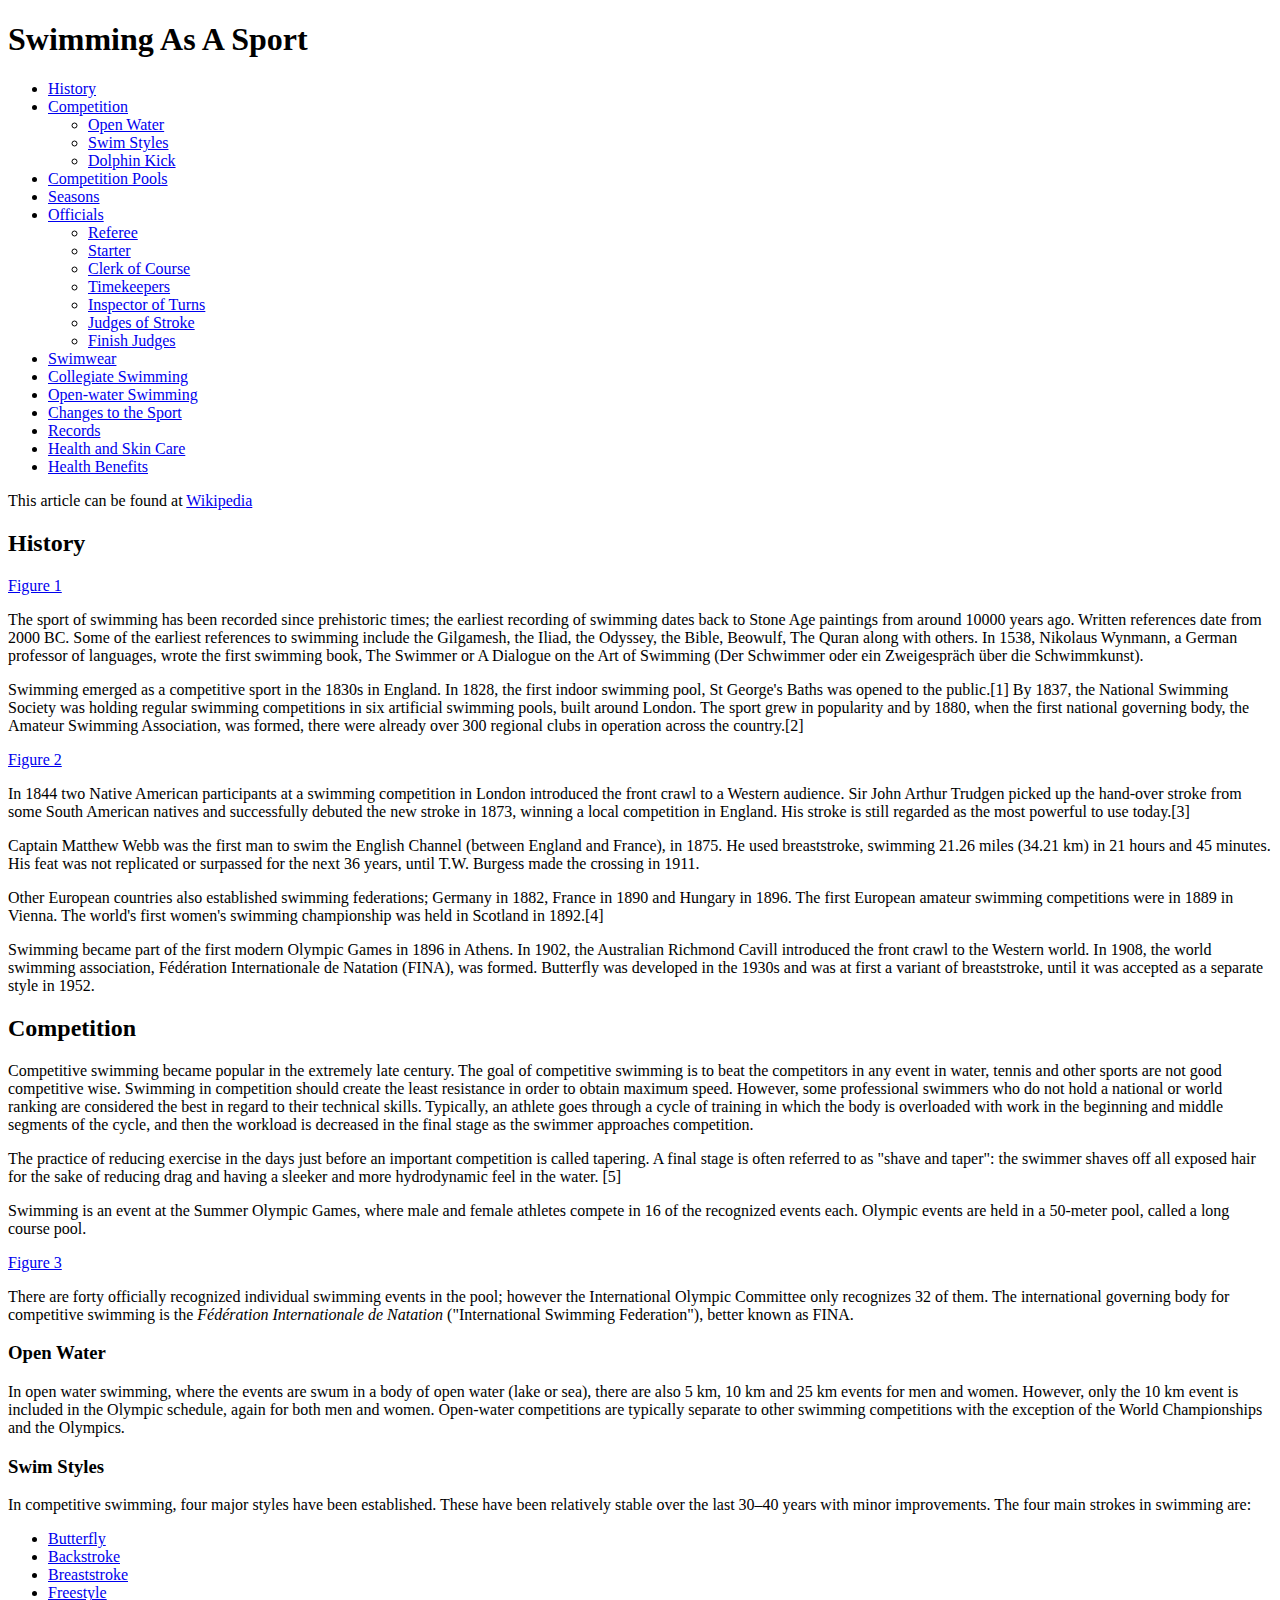
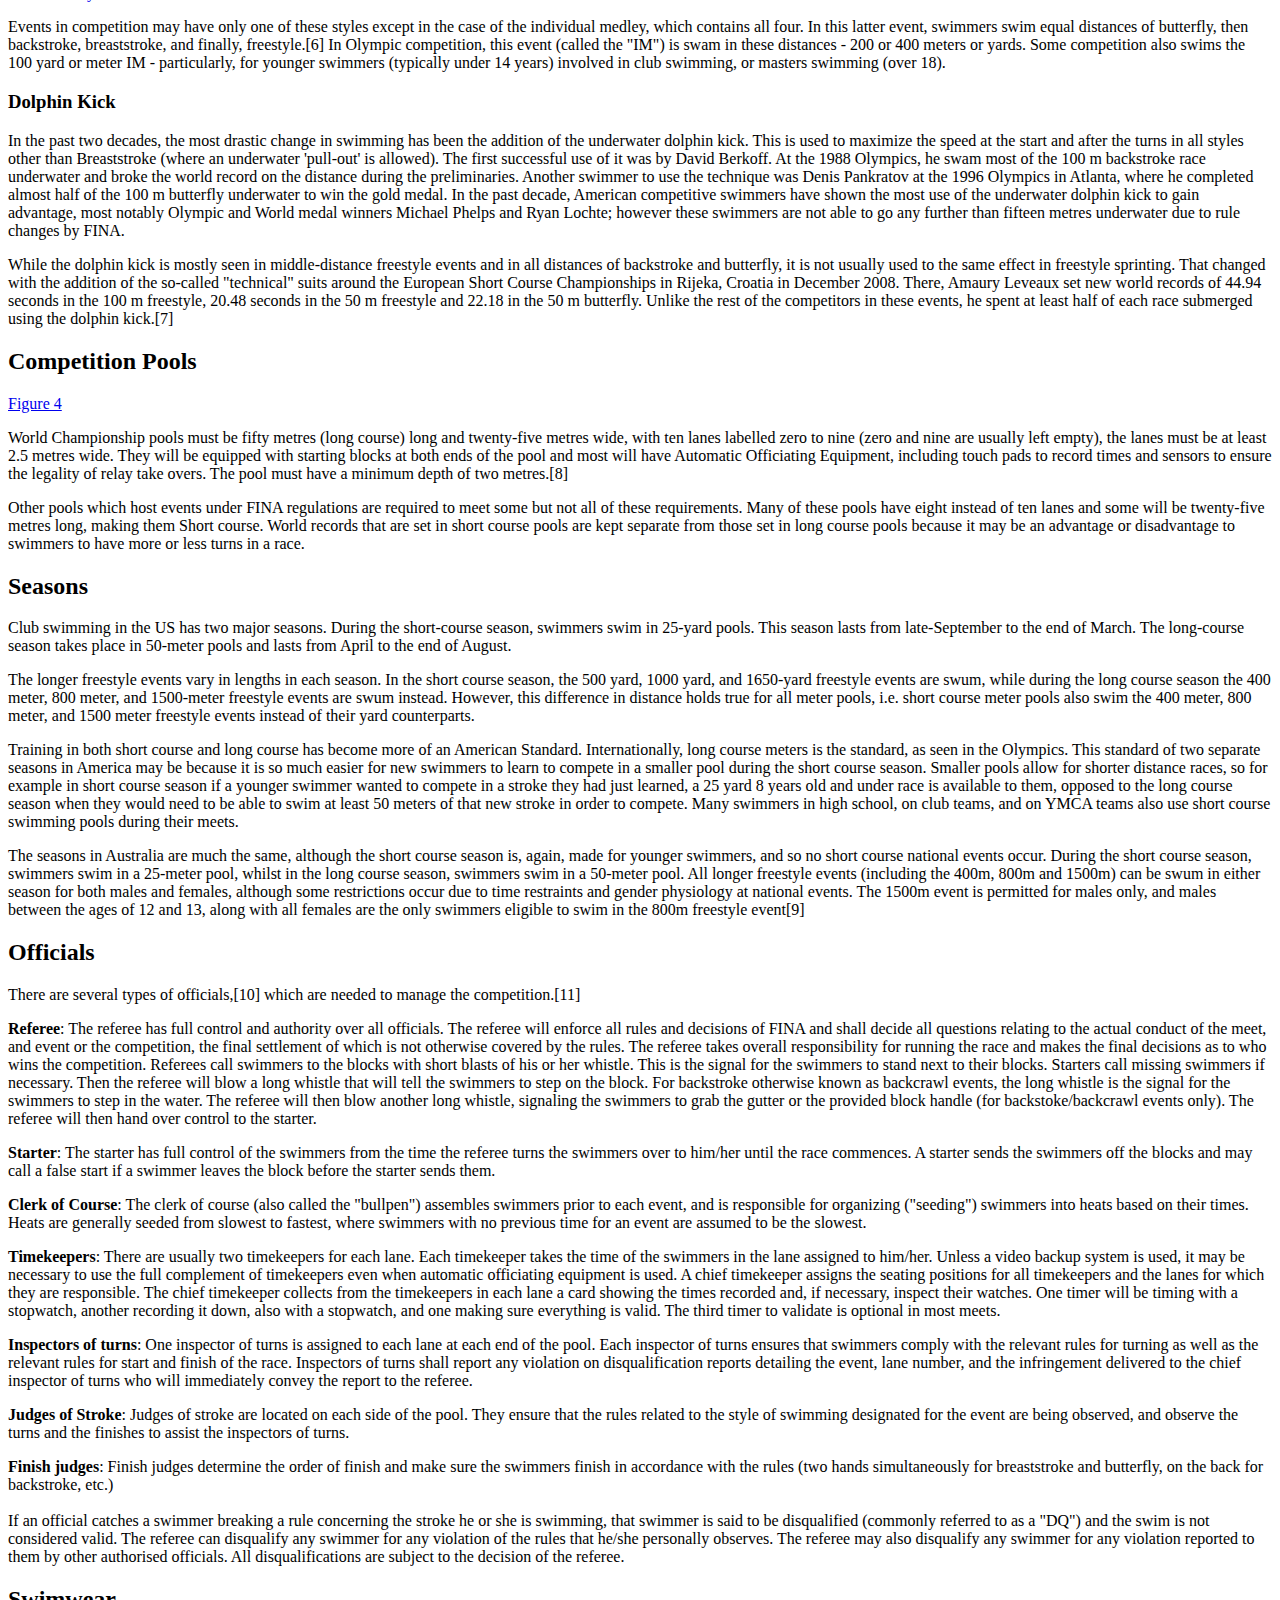
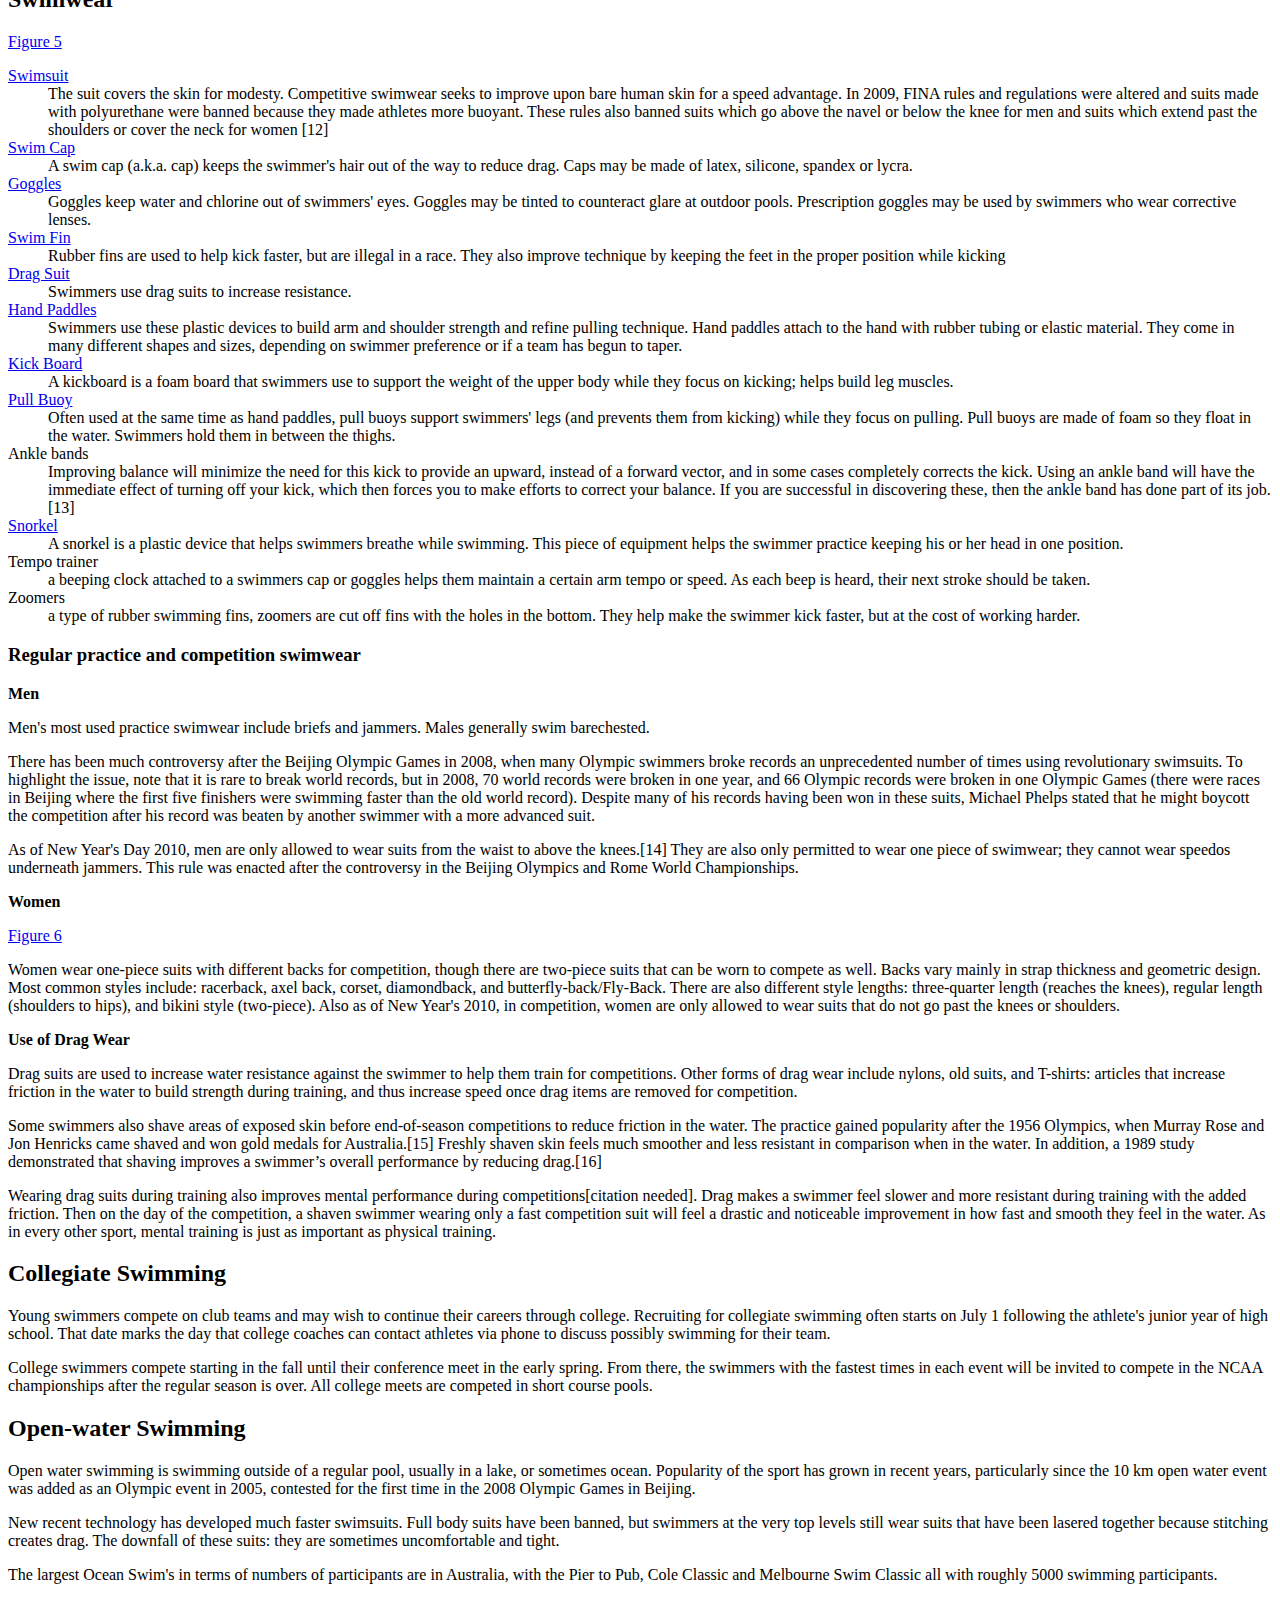
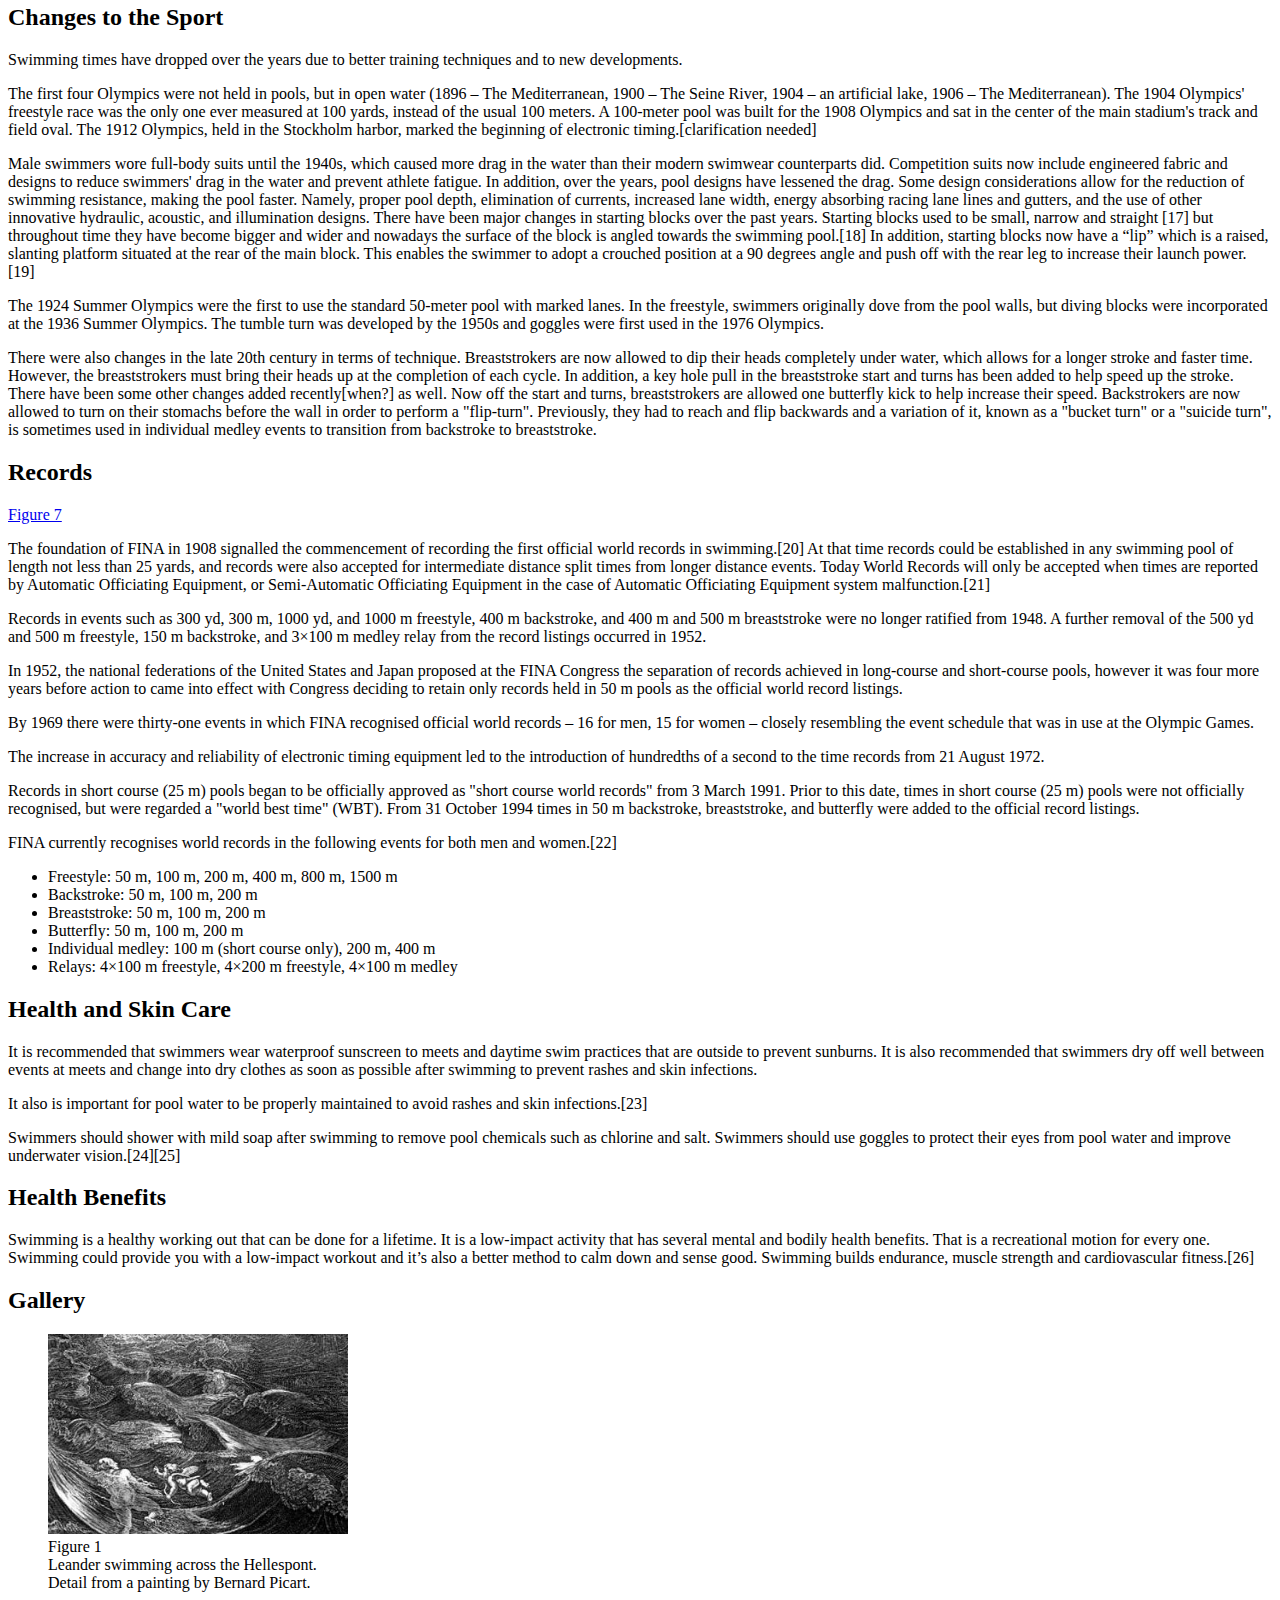
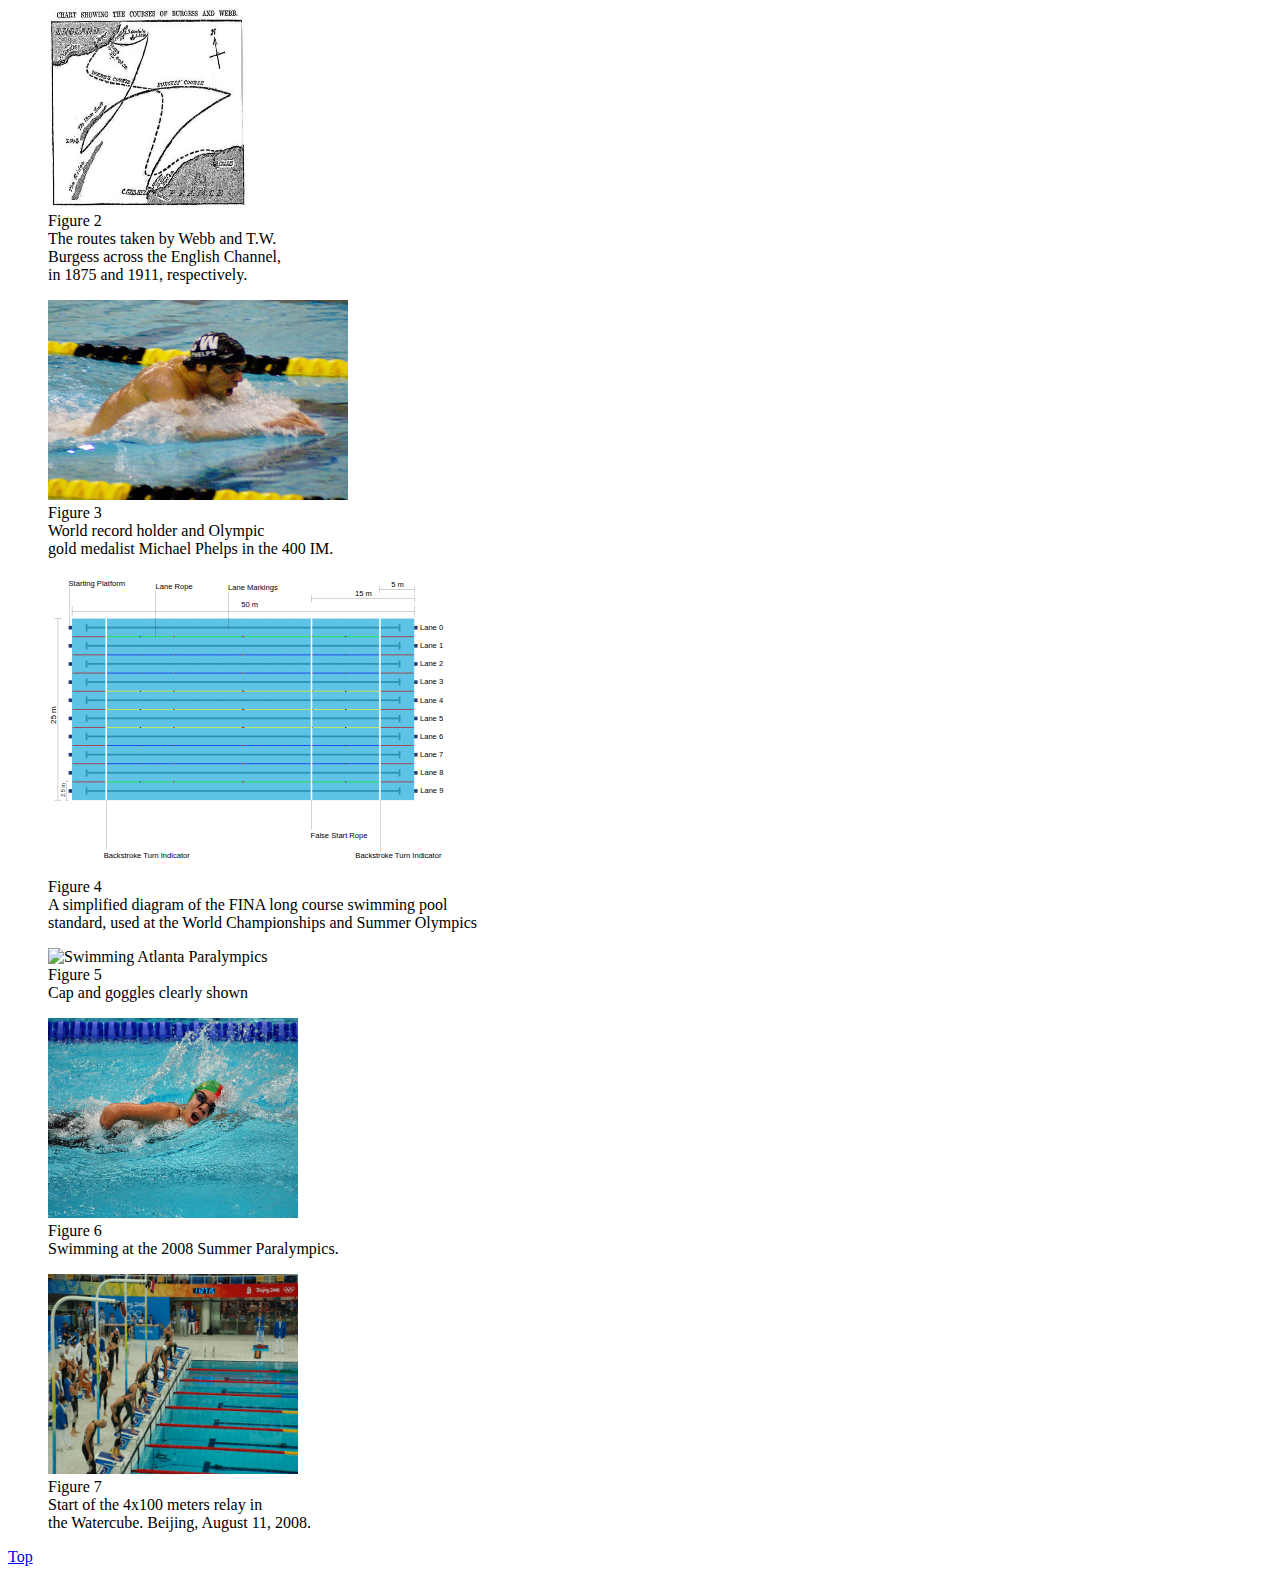
==== Devine_Misha_project 1/index.html @ 658b947d "link changes" ====
<!DOCTYPE html>
<html lang="en">
<head>
<title>Swimming</title>

</head>
<body>
<h1 id="top">Swimming As A Sport</h1>
<ul>
	<li><a href="#history">History</a></li>
	<li><a href="#competition">Competition</a>
		<ul>
			<li><a href="#open_water">Open Water</a></li>
			<li><a href="#swim_styles">Swim Styles</a></li>
			<li><a href="#dolphin_kick">Dolphin Kick</a></li>
		</ul>	
	</li>
	<li><a href="#competition_pools">Competition Pools</a></li>
	<li><a href="#seasons">Seasons</a></li>
	<li><a href="#officials">Officials</a>
		<ul>
			<li><a href="#referee">Referee</a></li>
			<li><a href="#starter">Starter</a></li>
			<li><a href="#clerk">Clerk of Course</a></li>
			<li><a href="#timekeepers">Timekeepers</a></li>
			<li><a href="#inspector">Inspector of Turns</a></li>
			<li><a href="#stroke">Judges of Stroke</a></li>
			<li><a href="#finish_judges">Finish Judges</a></li>
		</ul>
	</li>	
	<li><a href="#swimwear">Swimwear</a></li>
	<li><a href="#collegiate">Collegiate Swimming</a></li>
	<li><a href="#ops">Open-water Swimming</a></li>
	<li><a href="#changes">Changes to the Sport</a></li>
	<li><a href="#records">Records</a></li>
	<li><a href="#health">Health and Skin Care</a></li>
	<li><a href="#health_benefits">Health Benefits</a></li>
</ul>

<p>This article can be found at <a href="http://en.wikipedia.org/wiki/Swimming_(sport)">Wikipedia</a></p>

<h2 id="history">History</h2>
<a href="#figure1">Figure 1</a>
<p>The sport of swimming has been recorded since prehistoric times; the earliest recording of swimming dates back to Stone Age paintings from around 10000 years ago. Written references date from 2000 BC. Some of the earliest references to swimming include the Gilgamesh, the Iliad, the Odyssey, the Bible, Beowulf, The Quran along with others. In 1538, Nikolaus Wynmann, a German professor of languages, wrote the first swimming book, The Swimmer or A Dialogue on the Art of Swimming (Der Schwimmer oder ein Zweigespräch über die Schwimmkunst).</p>
<p>Swimming emerged as a competitive sport in the 1830s in England. In 1828, the first indoor swimming pool, St George's Baths was opened to the public.[1] By 1837, the National Swimming Society was holding regular swimming competitions in six artificial swimming pools, built around London. The sport grew in popularity and by 1880, when the first national governing body, the Amateur Swimming Association, was formed, there were already over 300 regional clubs in operation across the country.[2]</p>

<a href="#figure2">Figure 2</a>
<p>In 1844 two Native American participants at a swimming competition in London introduced the front crawl to a Western audience. Sir John Arthur Trudgen picked up the hand-over stroke from some South American natives and successfully debuted the new stroke in 1873, winning a local competition in England. His stroke is still regarded as the most powerful to use today.[3]</p>
<p>Captain Matthew Webb was the first man to swim the English Channel (between England and France), in 1875. He used breaststroke, swimming 21.26 miles (34.21 km) in 21 hours and 45 minutes. His feat was not replicated or surpassed for the next 36 years, until T.W. Burgess made the crossing in 1911.</p>
<p>Other European countries also established swimming federations; Germany in 1882, France in 1890 and Hungary in 1896. The first European amateur swimming competitions were in 1889 in Vienna. The world's first women's swimming championship was held in Scotland in 1892.[4]</p>
<p>Swimming became part of the first modern Olympic Games in 1896 in Athens. In 1902, the Australian Richmond Cavill introduced the front crawl to the Western world. In 1908, the world swimming association, Fédération Internationale de Natation (FINA), was formed. Butterfly was developed in the 1930s and was at first a variant of breaststroke, until it was accepted as a separate style in 1952.</p>


<h2 id="competition">Competition</h2>

<p>Competitive swimming became popular in the extremely late century. The goal of competitive swimming is to beat the competitors in any event in water, tennis and other sports are not good competitive wise. Swimming in competition should create the least resistance in order to obtain maximum speed. However, some professional swimmers who do not hold a national or world ranking are considered the best in regard to their technical skills. Typically, an athlete goes through a cycle of training in which the body is overloaded with work in the beginning and middle segments of the cycle, and then the workload is decreased in the final stage as the swimmer approaches competition.</p>
<p>The practice of reducing exercise in the days just before an important competition is called tapering. A final stage is often referred to as "shave and taper": the swimmer shaves off all exposed hair for the sake of reducing drag and having a sleeker and more hydrodynamic feel in the water. [5]</p>
<p>Swimming is an event at the Summer Olympic Games, where male and female athletes compete in 16 of the recognized events each. Olympic events are held in a 50-meter pool, called a long course pool.</p>

<a href="#figure3">Figure 3</a>
<p>There are forty officially recognized individual swimming events in the pool; however the International Olympic Committee only recognizes 32 of them. The international governing body for competitive swimming is the <em>Fédération Internationale de Natation</em> ("International Swimming Federation"), better known as FINA.</p>

<h3 id="open_water"><strong>Open Water</strong></h3>
<p>In open water swimming, where the events are swum in a body of open water (lake or sea), there are also 5 km, 10 km and 25 km events for men and women. However, only the 10 km event is included in the Olympic schedule, again for both men and women. Open-water competitions are typically separate to other swimming competitions with the exception of the World Championships and the Olympics.</p>

<h3 id="swim_styles"><strong>Swim Styles</strong></h3>
<p>In competitive swimming, four major styles have been established. These have been relatively stable over the last 30–40 years with minor improvements. The four main strokes in swimming are:</p>
<ul>
	<li><a href="http://en.wikipedia.org/wiki/Butterfly_stroke">Butterfly</a></li>
	<li><a href="http://en.wikipedia.org/wiki/Backstroke">Backstroke</a></li>
	<li><a href="http://en.wikipedia.org/wiki/Breaststroke">Breaststroke</a></li>
	<li><a href="http://en.wikipedia.org/wiki/Freestyle_swimming">Freestyle</a></li>
</ul>

<p>Events in competition may have only one of these styles except in the case of the individual medley, which contains all four. In this latter event, swimmers swim equal distances of butterfly, then backstroke, breaststroke, and finally, freestyle.[6] In Olympic competition, this event (called the "IM") is swam in these distances - 200 or 400 meters or yards. Some competition also swims the 100 yard or meter IM - particularly, for younger swimmers (typically under 14 years) involved in club swimming, or masters swimming (over 18).</p>

<h3 id="dolphin_kick"><strong>Dolphin Kick</strong></h3>
<p>In the past two decades, the most drastic change in swimming has been the addition of the underwater dolphin kick. This is used to maximize the speed at the start and after the turns in all styles other than Breaststroke (where an underwater 'pull-out' is allowed). The first successful use of it was by David Berkoff. At the 1988 Olympics, he swam most of the 100 m backstroke race underwater and broke the world record on the distance during the preliminaries. Another swimmer to use the technique was Denis Pankratov at the 1996 Olympics in Atlanta, where he completed almost half of the 100 m butterfly underwater to win the gold medal. In the past decade, American competitive swimmers have shown the most use of the underwater dolphin kick to gain advantage, most notably Olympic and World medal winners Michael Phelps and Ryan Lochte; however these swimmers are not able to go any further than fifteen metres underwater due to rule changes by FINA.</p>
<p>While the dolphin kick is mostly seen in middle-distance freestyle events and in all distances of backstroke and butterfly, it is not usually used to the same effect in freestyle sprinting. That changed with the addition of the so-called "technical" suits around the European Short Course Championships in Rijeka, Croatia in December 2008. There, Amaury Leveaux set new world records of 44.94 seconds in the 100 m freestyle, 20.48 seconds in the 50 m freestyle and 22.18 in the 50 m butterfly. Unlike the rest of the competitors in these events, he spent at least half of each race submerged using the dolphin kick.[7]</p>

<h2 id="competition_pools">Competition Pools</h2>
<a href="#figure4">Figure 4</a>

<p>World Championship pools must be fifty metres (long course) long and twenty-five metres wide, with ten lanes labelled zero to nine (zero and nine are usually left empty), the lanes must be at least 2.5 metres wide. They will be equipped with starting blocks at both ends of the pool and most will have Automatic Officiating Equipment, including touch pads to record times and sensors to ensure the legality of relay take overs. The pool must have a minimum depth of two metres.[8]</p>
<p>Other pools which host events under FINA regulations are required to meet some but not all of these requirements. Many of these pools have eight instead of ten lanes and some will be twenty-five metres long, making them Short course. World records that are set in short course pools are kept separate from those set in long course pools because it may be an advantage or disadvantage to swimmers to have more or less turns in a race.</p>

<h2 id="seasons">Seasons</h2>
<p>Club swimming in the US has two major seasons. During the short-course season, swimmers swim in 25-yard pools. This season lasts from late-September to the end of March. The long-course season takes place in 50-meter pools and lasts from April to the end of August.</p>
<p>The longer freestyle events vary in lengths in each season. In the short course season, the 500 yard, 1000 yard, and 1650-yard freestyle events are swum, while during the long course season the 400 meter, 800 meter, and 1500-meter freestyle events are swum instead. However, this difference in distance holds true for all meter pools, i.e. short course meter pools also swim the 400 meter, 800 meter, and 1500 meter freestyle events instead of their yard counterparts.</p>
<p>Training in both short course and long course has become more of an American Standard. Internationally, long course meters is the standard, as seen in the Olympics. This standard of two separate seasons in America may be because it is so much easier for new swimmers to learn to compete in a smaller pool during the short course season. Smaller pools allow for shorter distance races, so for example in short course season if a younger swimmer wanted to compete in a stroke they had just learned, a 25 yard 8 years old and under race is available to them, opposed to the long course season when they would need to be able to swim at least 50 meters of that new stroke in order to compete. Many swimmers in high school, on club teams, and on YMCA teams also use short course swimming pools during their meets.</p>
<p>The seasons in Australia are much the same, although the short course season is, again, made for younger swimmers, and so no short course national events occur. During the short course season, swimmers swim in a 25-meter pool, whilst in the long course season, swimmers swim in a 50-meter pool. All longer freestyle events (including the 400m, 800m and 1500m) can be swum in either season for both males and females, although some restrictions occur due to time restraints and gender physiology at national events. The 1500m event is permitted for males only, and males between the ages of 12 and 13, along with all females are the only swimmers eligible to swim in the 800m freestyle event[9]</p>

<h2 id="officials">Officials</h2>
<p>There are several types of officials,[10] which are needed to manage the competition.[11]</p>
<p id="referee"><strong>Referee</strong>: The referee has full control and authority over all officials. The referee will enforce all rules and decisions of FINA and shall decide all questions relating to the actual conduct of the meet, and event or the competition, the final settlement of which is not otherwise covered by the rules. The referee takes overall responsibility for running the race and makes the final decisions as to who wins the competition. Referees call swimmers to the blocks with short blasts of his or her whistle. This is the signal for the swimmers to stand next to their blocks. Starters call missing swimmers if necessary. Then the referee will blow a long whistle that will tell the swimmers to step on the block. For backstroke otherwise known as backcrawl events, the long whistle is the signal for the swimmers to step in the water. The referee will then blow another long whistle, signaling the swimmers to grab the gutter or the provided block handle (for backstoke/backcrawl events only). The referee will then hand over control to the starter.</p>
<p id="starter"><strong>Starter</strong>: The starter has full control of the swimmers from the time the referee turns the swimmers over to him/her until the race commences. A starter sends the swimmers off the blocks and may call a false start if a swimmer leaves the block before the starter sends them.</p>
<p id="clerk"><strong>Clerk of Course</strong>: The clerk of course (also called the "bullpen") assembles swimmers prior to each event, and is responsible for organizing ("seeding") swimmers into heats based on their times. Heats are generally seeded from slowest to fastest, where swimmers with no previous time for an event are assumed to be the slowest.</p>
<p id="timekeepers"><strong>Timekeepers</strong>: There are usually two timekeepers for each lane. Each timekeeper takes the time of the swimmers in the lane assigned to him/her. Unless a video backup system is used, it may be necessary to use the full complement of timekeepers even when automatic officiating equipment is used. A chief timekeeper assigns the seating positions for all timekeepers and the lanes for which they are responsible. The chief timekeeper collects from the timekeepers in each lane a card showing the times recorded and, if necessary, inspect their watches. One timer will be timing with a stopwatch, another recording it down, also with a stopwatch, and one making sure everything is valid. The third timer to validate is optional in most meets.</p>
<p id="inspectors"><strong>Inspectors of turns</strong>: One inspector of turns is assigned to each lane at each end of the pool. Each inspector of turns ensures that swimmers comply with the relevant rules for turning as well as the relevant rules for start and finish of the race. Inspectors of turns shall report any violation on disqualification reports detailing the event, lane number, and the infringement delivered to the chief inspector of turns who will immediately convey the report to the referee.</p>
<p id="stroke"><strong>Judges of Stroke</strong>: Judges of stroke are located on each side of the pool. They ensure that the rules related to the style of swimming designated for the event are being observed, and observe the turns and the finishes to assist the inspectors of turns.</p>
<p id="finish_judges"><strong>Finish judges</strong>: Finish judges determine the order of finish and make sure the swimmers finish in accordance with the rules (two hands simultaneously for breaststroke and butterfly, on the back for backstroke, etc.)
<br/>
<br/>
If an official catches a swimmer breaking a rule concerning the stroke he or she is swimming, that swimmer is said to be disqualified (commonly referred to as a "DQ") and the swim is not considered valid. The referee can disqualify any swimmer for any violation of the rules that he/she personally observes. The referee may also disqualify any swimmer for any violation reported to them by other authorised officials. All disqualifications are subject to the decision of the referee.
</p>


<h2 id="swimwear">Swimwear</h2>
<a href="#figure5">Figure 5</a>

<dl>
	<dt><a href="http://en.wikipedia.org/wiki/Swimsuit">Swimsuit</a></dt>
	<dd>The suit covers the skin for modesty. Competitive swimwear seeks to improve upon bare human skin for a speed advantage. In 2009, FINA rules and regulations were altered and suits made with polyurethane were banned because they made athletes more buoyant. These rules also banned suits which go above the navel or below the knee for men and suits which extend past the shoulders or cover the neck for women [12]</dd>
	<dt><a href="http://en.wikipedia.org/wiki/Swim_cap">Swim Cap</a></dt>
	<dd>A swim cap (a.k.a. cap) keeps the swimmer's hair out of the way to reduce drag. Caps may be made of latex, silicone, spandex or lycra.</dd>
	<dt><a href="http://en.wikipedia.org/wiki/Goggles">Goggles</a></dt>
	<dd>Goggles keep water and chlorine out of swimmers' eyes. Goggles may be tinted to counteract glare at outdoor pools. Prescription goggles may be used by swimmers who wear corrective lenses.</dd>
	<dt><a href="http://en.wikipedia.org/wiki/Swimfin">Swim Fin</a></dt>
	<dd>Rubber fins are used to help kick faster, but are illegal in a race. They also improve technique by keeping the feet in the proper position while kicking</dd>
	<dt><a href="http://en.wikipedia.org/wiki/Competitive_swimwear#Drag_suit">Drag Suit</a></dt>
	<dd>Swimmers use drag suits to increase resistance.</dd>
	<dt><a href="http://en.wikipedia.org/wiki/Hand_paddle">Hand Paddles</a></dt>
	<dd>Swimmers use these plastic devices to build arm and shoulder strength and refine pulling technique. Hand paddles attach to the hand with rubber tubing or elastic material. They come in many different shapes and sizes, depending on swimmer preference or if a team has begun to taper.</dd>
	<dt><a href="http://en.wikipedia.org/wiki/Swimming_float#Swimming_board">Kick Board</a></dt>
	<dd>A kickboard is a foam board that swimmers use to support the weight of the upper body while they focus on kicking; helps build leg muscles.</dd>
	<dt><a href="http://en.wikipedia.org/wiki/Pull_buoy">Pull Buoy</a></dt>
	<dd>Often used at the same time as hand paddles, pull buoys support swimmers' legs (and prevents them from kicking) while they focus on pulling. Pull buoys are made of foam so they float in the water. Swimmers hold them in between the thighs.</dd>
	<dt>Ankle bands</dt>
	<dd>Improving balance will minimize the need for this kick to provide an upward, instead of a forward vector, and in some cases completely corrects the kick. Using an ankle band will have the immediate effect of turning off your kick, which then forces you to make efforts to correct your balance. If you are successful in discovering these, then the ankle band has done part of its job.[13]</dd>
	<dt><a href="http://en.wikipedia.org/wiki/Snorkeling">Snorkel</a></dt>
	<dd>A snorkel is a plastic device that helps swimmers breathe while swimming. This piece of equipment helps the swimmer practice keeping his or her head in one position.</dd>
	<dt>Tempo trainer</dt>
	<dd>a beeping clock attached to a swimmers cap or goggles helps them maintain a certain arm tempo or speed. As each beep is heard, their next stroke should be taken.</dd>
	<dt>Zoomers</dt>
	<dd>a type of rubber swimming fins, zoomers are cut off fins with the holes in the bottom. They help make the swimmer kick faster, but at the cost of working harder.</dd>
</dl>

<h3><strong>Regular practice and competition swimwear</strong></h3>
<p><strong>Men</strong></p>
<p>Men's most used practice swimwear include briefs and jammers. Males generally swim barechested.</p>
<p>There has been much controversy after the Beijing Olympic Games in 2008, when many Olympic swimmers broke records an unprecedented number of times using revolutionary swimsuits. To highlight the issue, note that it is rare to break world records, but in 2008, 70 world records were broken in one year, and 66 Olympic records were broken in one Olympic Games (there were races in Beijing where the first five finishers were swimming faster than the old world record). Despite many of his records having been won in these suits, Michael Phelps stated that he might boycott the competition after his record was beaten by another swimmer with a more advanced suit.</p>
<p>As of New Year's Day 2010, men are only allowed to wear suits from the waist to above the knees.[14] They are also only permitted to wear one piece of swimwear; they cannot wear speedos underneath jammers. This rule was enacted after the controversy in the Beijing Olympics and Rome World Championships.</p>


<p><strong>Women</strong></p>
<a href="#figure6">Figure 6</a>
<p>Women wear one-piece suits with different backs for competition, though there are two-piece suits that can be worn to compete as well. Backs vary mainly in strap thickness and geometric design. Most common styles include: racerback, axel back, corset, diamondback, and butterfly-back/Fly-Back. There are also different style lengths: three-quarter length (reaches the knees), regular length (shoulders to hips), and bikini style (two-piece). Also as of New Year's 2010, in competition, women are only allowed to wear suits that do not go past the knees or shoulders.</p>

<p><strong>Use of Drag Wear</strong></p>
<p>Drag suits are used to increase water resistance against the swimmer to help them train for competitions. Other forms of drag wear include nylons, old suits, and T-shirts: articles that increase friction in the water to build strength during training, and thus increase speed once drag items are removed for competition.</p>
<p>Some swimmers also shave areas of exposed skin before end-of-season competitions to reduce friction in the water. The practice gained popularity after the 1956 Olympics, when Murray Rose and Jon Henricks came shaved and won gold medals for Australia.[15] Freshly shaven skin feels much smoother and less resistant in comparison when in the water. In addition, a 1989 study demonstrated that shaving improves a swimmer’s overall performance by reducing drag.[16]</p>
<p>Wearing drag suits during training also improves mental performance during competitions[citation needed]. Drag makes a swimmer feel slower and more resistant during training with the added friction. Then on the day of the competition, a shaven swimmer wearing only a fast competition suit will feel a drastic and noticeable improvement in how fast and smooth they feel in the water. As in every other sport, mental training is just as important as physical training.</p>


<h2 id="collegiate">Collegiate Swimming</h2>
<p>Young swimmers compete on club teams and may wish to continue their careers through college. Recruiting for collegiate swimming often starts on July 1 following the athlete's junior year of high school. That date marks the day that college coaches can contact athletes via phone to discuss possibly swimming for their team.</p>
<p>College swimmers compete starting in the fall until their conference meet in the early spring. From there, the swimmers with the fastest times in each event will be invited to compete in the NCAA championships after the regular season is over. All college meets are competed in short course pools.</p>




<h2 id="ops">Open-water Swimming</h2>
<p>Open water swimming is swimming outside of a regular pool, usually in a lake, or sometimes ocean. Popularity of the sport has grown in recent years, particularly since the 10 km open water event was added as an Olympic event in 2005, contested for the first time in the 2008 Olympic Games in Beijing.</p>
<p>New recent technology has developed much faster swimsuits. Full body suits have been banned, but swimmers at the very top levels still wear suits that have been lasered together because stitching creates drag. The downfall of these suits: they are sometimes uncomfortable and tight.</p>
<p>The largest Ocean Swim's in terms of numbers of participants are in Australia, with the Pier to Pub, Cole Classic and Melbourne Swim Classic all with roughly 5000 swimming participants.</p>


<h2 id="changes">Changes to the Sport</h2>
<p>Swimming times have dropped over the years due to better training techniques and to new developments.</p>
<p>The first four Olympics were not held in pools, but in open water (1896 – The Mediterranean, 1900 – The Seine River, 1904 – an artificial lake, 1906 – The Mediterranean). The 1904 Olympics' freestyle race was the only one ever measured at 100 yards, instead of the usual 100 meters. A 100-meter pool was built for the 1908 Olympics and sat in the center of the main stadium's track and field oval. The 1912 Olympics, held in the Stockholm harbor, marked the beginning of electronic timing.[clarification needed]</p>
<p>Male swimmers wore full-body suits until the 1940s, which caused more drag in the water than their modern swimwear counterparts did. Competition suits now include engineered fabric and designs to reduce swimmers' drag in the water and prevent athlete fatigue. In addition, over the years, pool designs have lessened the drag. Some design considerations allow for the reduction of swimming resistance, making the pool faster. Namely, proper pool depth, elimination of currents, increased lane width, energy absorbing racing lane lines and gutters, and the use of other innovative hydraulic, acoustic, and illumination designs. There have been major changes in starting blocks over the past years. Starting blocks used to be small, narrow and straight [17] but throughout time they have become bigger and wider and nowadays the surface of the block is angled towards the swimming pool.[18] In addition, starting blocks now have a “lip” which is a raised, slanting platform situated at the rear of the main block. This enables the swimmer to adopt a crouched position at a 90 degrees angle and push off with the rear leg to increase their launch power.[19]</p>
<p>The 1924 Summer Olympics were the first to use the standard 50-meter pool with marked lanes. In the freestyle, swimmers originally dove from the pool walls, but diving blocks were incorporated at the 1936 Summer Olympics. The tumble turn was developed by the 1950s and goggles were first used in the 1976 Olympics.</p>
<p>There were also changes in the late 20th century in terms of technique. Breaststrokers are now allowed to dip their heads completely under water, which allows for a longer stroke and faster time. However, the breaststrokers must bring their heads up at the completion of each cycle. In addition, a key hole pull in the breaststroke start and turns has been added to help speed up the stroke. There have been some other changes added recently[when?] as well. Now off the start and turns, breaststrokers are allowed one butterfly kick to help increase their speed. Backstrokers are now allowed to turn on their stomachs before the wall in order to perform a "flip-turn". Previously, they had to reach and flip backwards and a variation of it, known as a "bucket turn" or a "suicide turn", is sometimes used in individual medley events to transition from backstroke to breaststroke.</p>

<h2 id="records">Records</h2>
<a href="#figure7">Figure 7</a>

<p>The foundation of FINA in 1908 signalled the commencement of recording the first official world records in swimming.[20] At that time records could be established in any swimming pool of length not less than 25 yards, and records were also accepted for intermediate distance split times from longer distance events. Today World Records will only be accepted when times are reported by Automatic Officiating Equipment, or Semi-Automatic Officiating Equipment in the case of Automatic Officiating Equipment system malfunction.[21]</p>
<p>Records in events such as 300 yd, 300 m, 1000 yd, and 1000 m freestyle, 400 m backstroke, and 400 m and 500 m breaststroke were no longer ratified from 1948. A further removal of the 500 yd and 500 m freestyle, 150 m backstroke, and 3×100 m medley relay from the record listings occurred in 1952.</p>
<p>In 1952, the national federations of the United States and Japan proposed at the FINA Congress the separation of records achieved in long-course and short-course pools, however it was four more years before action to came into effect with Congress deciding to retain only records held in 50 m pools as the official world record listings.</p>
<p>By 1969 there were thirty-one events in which FINA recognised official world records – 16 for men, 15 for women – closely resembling the event schedule that was in use at the Olympic Games.</p>
<p>The increase in accuracy and reliability of electronic timing equipment led to the introduction of hundredths of a second to the time records from 21 August 1972.</p>
<p>Records in short course (25 m) pools began to be officially approved as "short course world records" from 3 March 1991. Prior to this date, times in short course (25 m) pools were not officially recognised, but were regarded a "world best time" (WBT). From 31 October 1994 times in 50 m backstroke, breaststroke, and butterfly were added to the official record listings.</p>
<p>FINA currently recognises world records in the following events for both men and women.[22]</p>
<ul>
	<li>Freestyle: 50 m, 100 m, 200 m, 400 m, 800 m, 1500 m</li>
	<li>Backstroke: 50 m, 100 m, 200 m</li>
	<li>Breaststroke: 50 m, 100 m, 200 m</li>
	<li>Butterfly: 50 m, 100 m, 200 m</li>
	<li>Individual medley: 100 m (short course only), 200 m, 400 m</li>
	<li>Relays: 4×100 m freestyle, 4×200 m freestyle, 4×100 m medley</li>
</ul>

<h2 id="health">Health and Skin Care</h2>
<p>It is recommended that swimmers wear waterproof sunscreen to meets and daytime swim practices that are outside to prevent sunburns. It is also recommended that swimmers dry off well between events at meets and change into dry clothes as soon as possible after swimming to prevent rashes and skin infections.</p>
<p>It also is important for pool water to be properly maintained to avoid rashes and skin infections.[23]</p>
<p>Swimmers should shower with mild soap after swimming to remove pool chemicals such as chlorine and salt. Swimmers should use goggles to protect their eyes from pool water and improve underwater vision.[24][25]</p>

<h2 id="health_benefits">Health Benefits</h2>
<p>Swimming is a healthy working out that can be done for a lifetime. It is a low-impact activity that has several mental and bodily health benefits. That is a recreational motion for every one. Swimming could provide you with a low-impact workout and it’s also a better method to calm down and sense good. Swimming builds endurance, muscle strength and cardiovascular fitness.[26]</p>




<h2>Gallery</h2>


<figure id="figure1">
<img src="images/LeanderPicart.jpg" alt="LeanderPicart" width="300" height="200"/>
<br />
<figcaption>Figure 1<br />Leander swimming across the Hellespont. <br />Detail from a painting by Bernard Picart.</figcaption>
</figure>


<figure id="figure2">
<img src="images/Burgess_and_Webb.jpg" alt="Burgess_and_Webb" width="200" height="200"/>
<br />
<figcaption>Figure 2<br />The routes taken by Webb and T.W. <br />Burgess across the English Channel, <br />in 1875 and 1911, respectively.</figcaption>
</figure>


<figure id="figure3">
<img src="images/Phelps_400m_IM-crop.jpg" alt="Phelps" width="300" height="200"/>
<br />
<figcaption>Figure 3<br />World record holder and Olympic <br />gold medalist Michael Phelps in the 400 IM.</figcaption>
</figure>


<figure id="figure4">
<img src="images/Swimming_pool_50m_2008.svg" alt="Swimming Pool" width="400" height="300"/>
<br />
<figcaption>Figure 4<br />A simplified diagram of the FINA long course swimming pool<br /> standard, used at the World Championships and Summer Olympics</figcaption>
</figure>


<figure id="figure5">
<img src="images/Swimming_Atlanta_Paralympics_(3).jpg" alt="Swimming Atlanta Paralympics" width="250" height="200"/>
<br />
<figcaption>Figure 5<br />Cap and goggles clearly shown</figcaption>
</figure>


<figure id="figure6">
<img src="images/Swimming_at_the_2008_Summer_Paralympics_-_women_Freestyle_swimming.jpg" alt="Swimming Atlanta Paralympics" width="250" height="200"/>
<br />
<figcaption>Figure 6<br />Swimming at the 2008 Summer Paralympics.</figcaption>
</figure>


<figure id="figure7">
<img src="images/Depart4x100.jpg" alt="Depart" width="250" height="200"/>
<br />
<figcaption>Figure 7<br />Start of the 4x100 meters relay in<br /> the Watercube. Beijing, August 11, 2008.</figcaption>
</figure>



<p><a href="#top">Top</a>
</body>
</html>
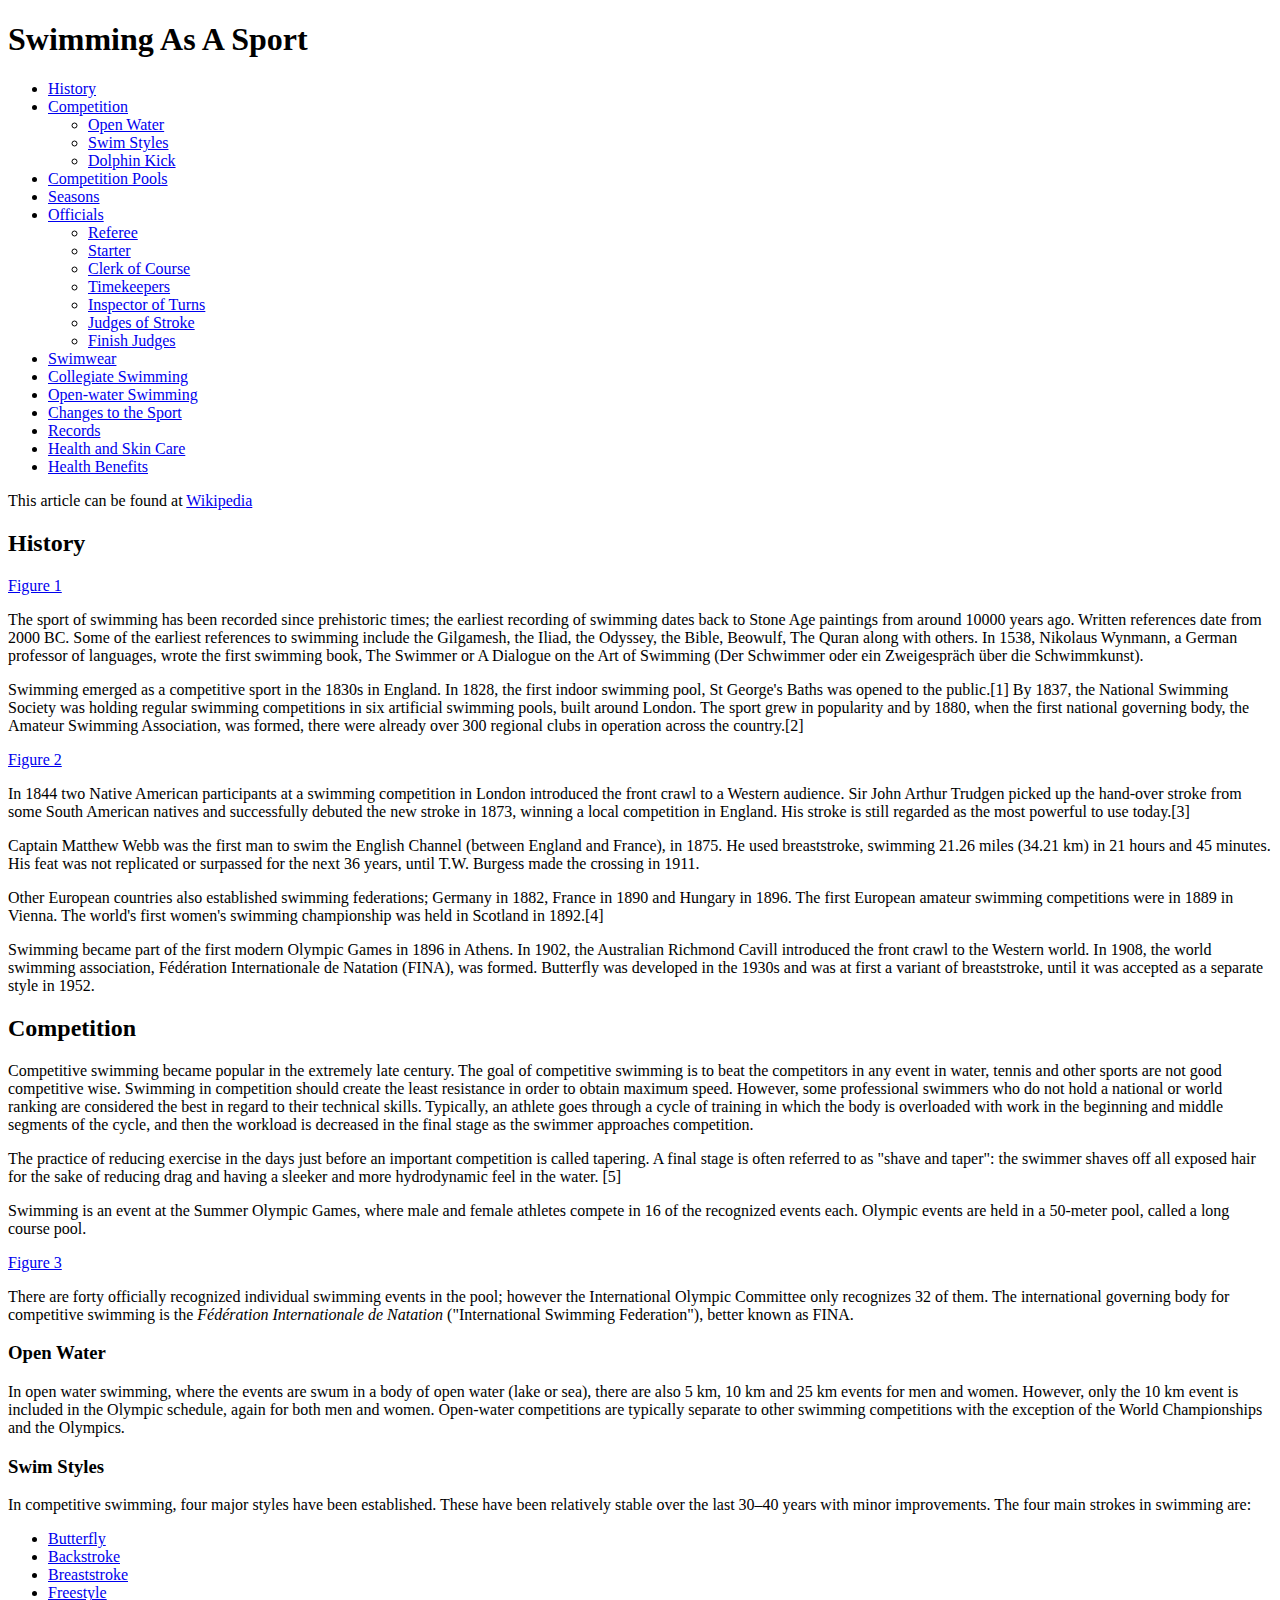
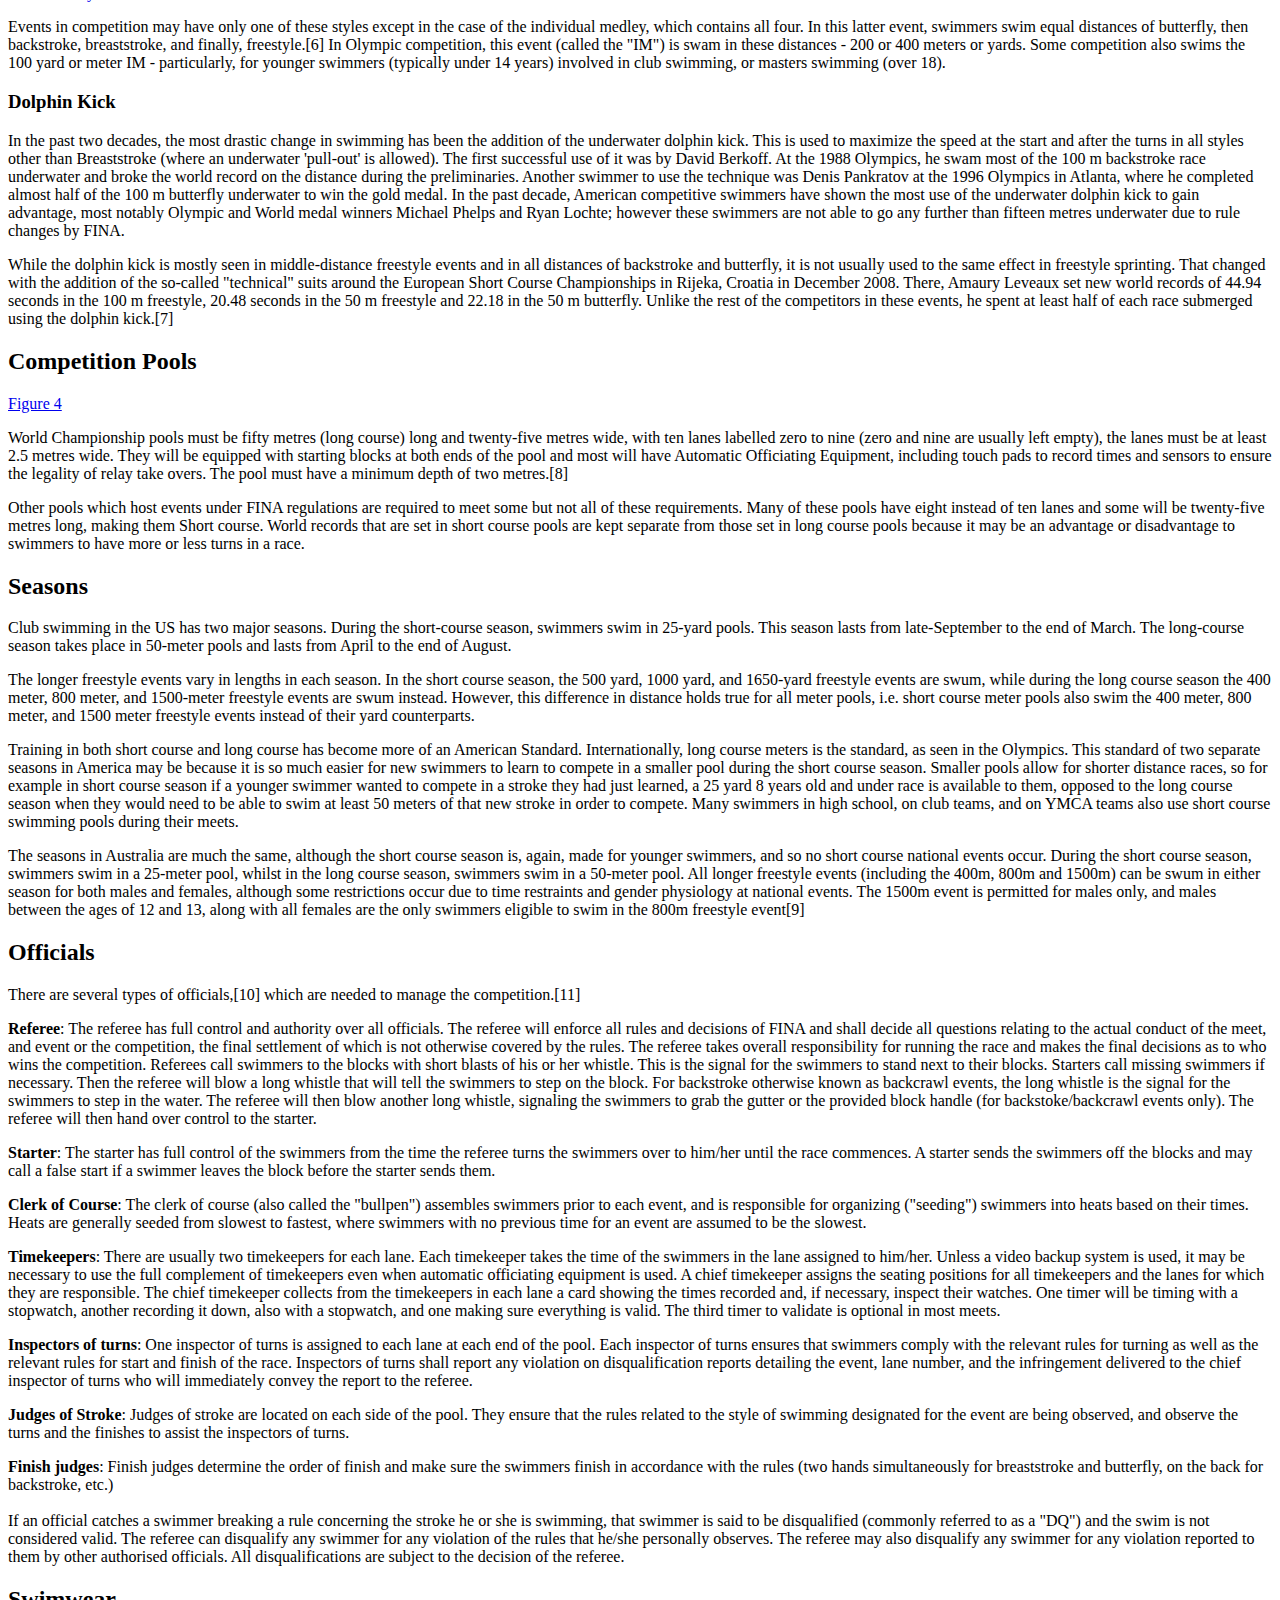
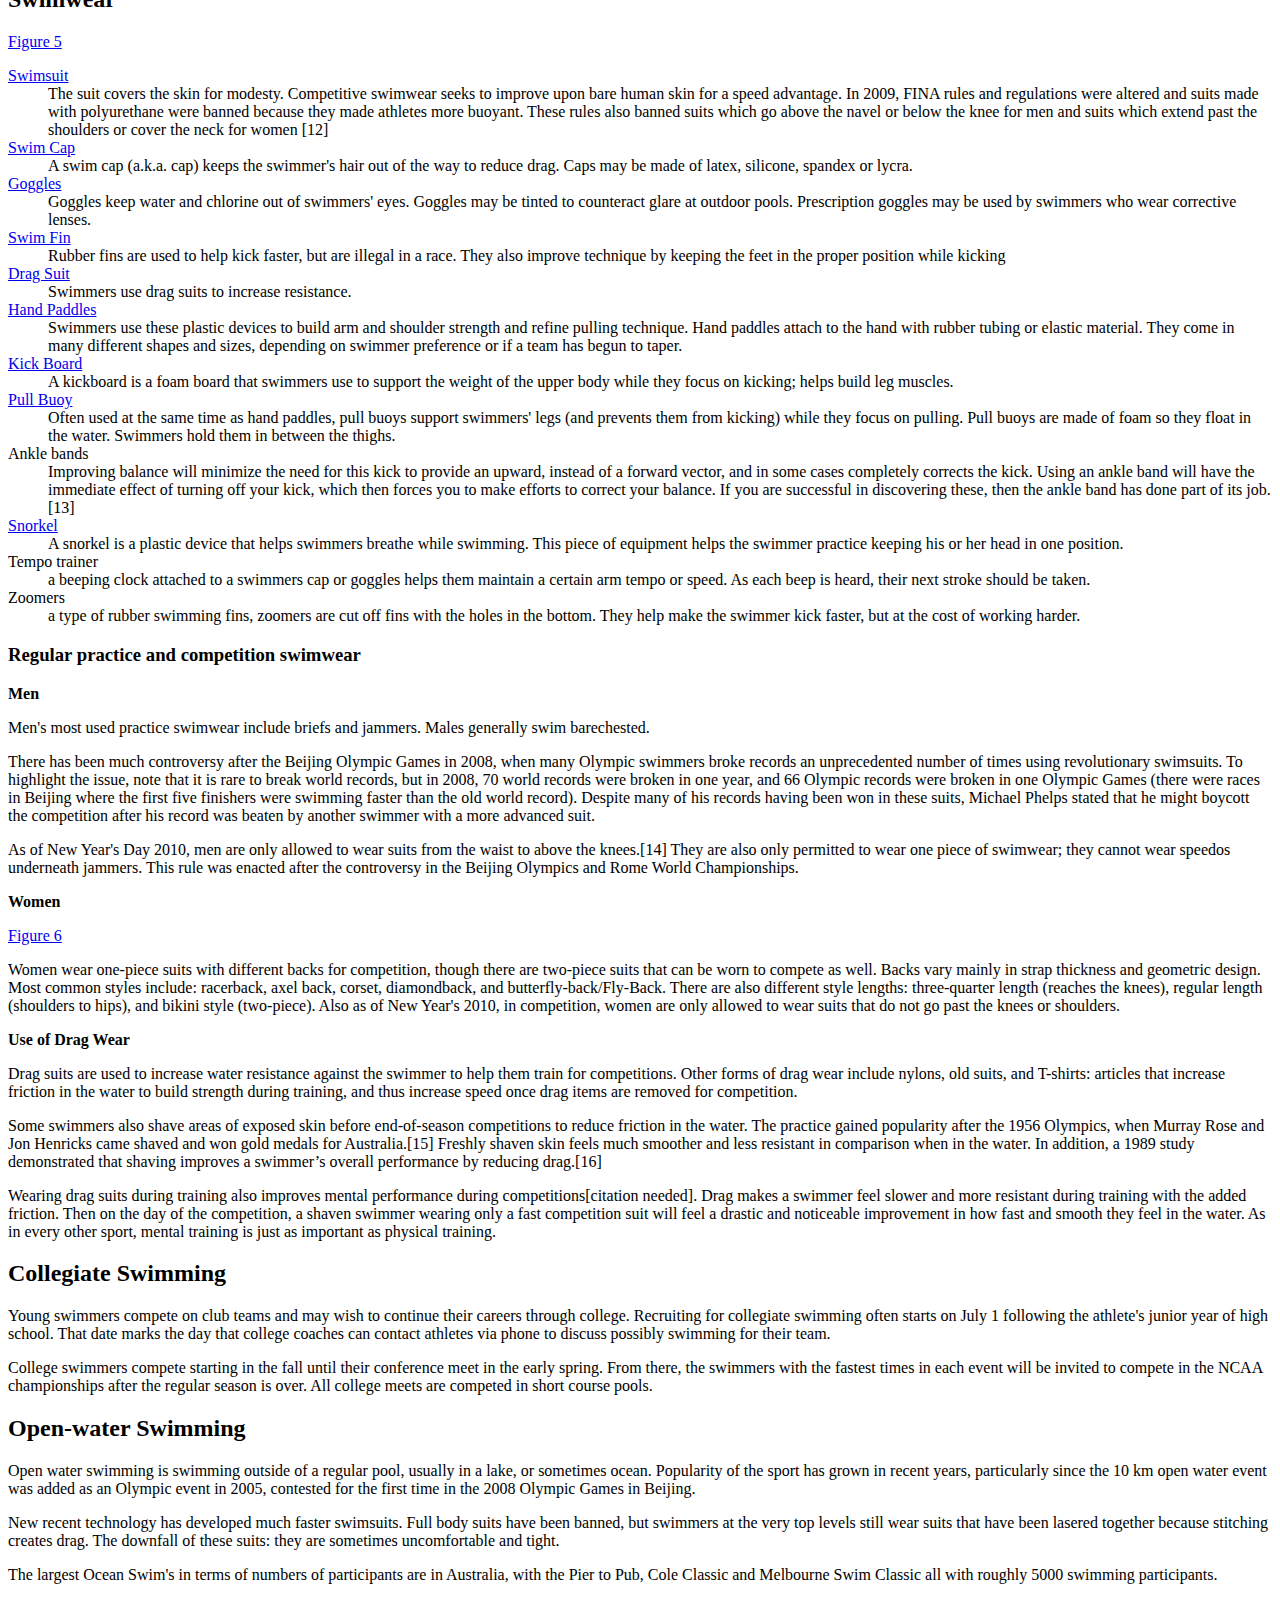
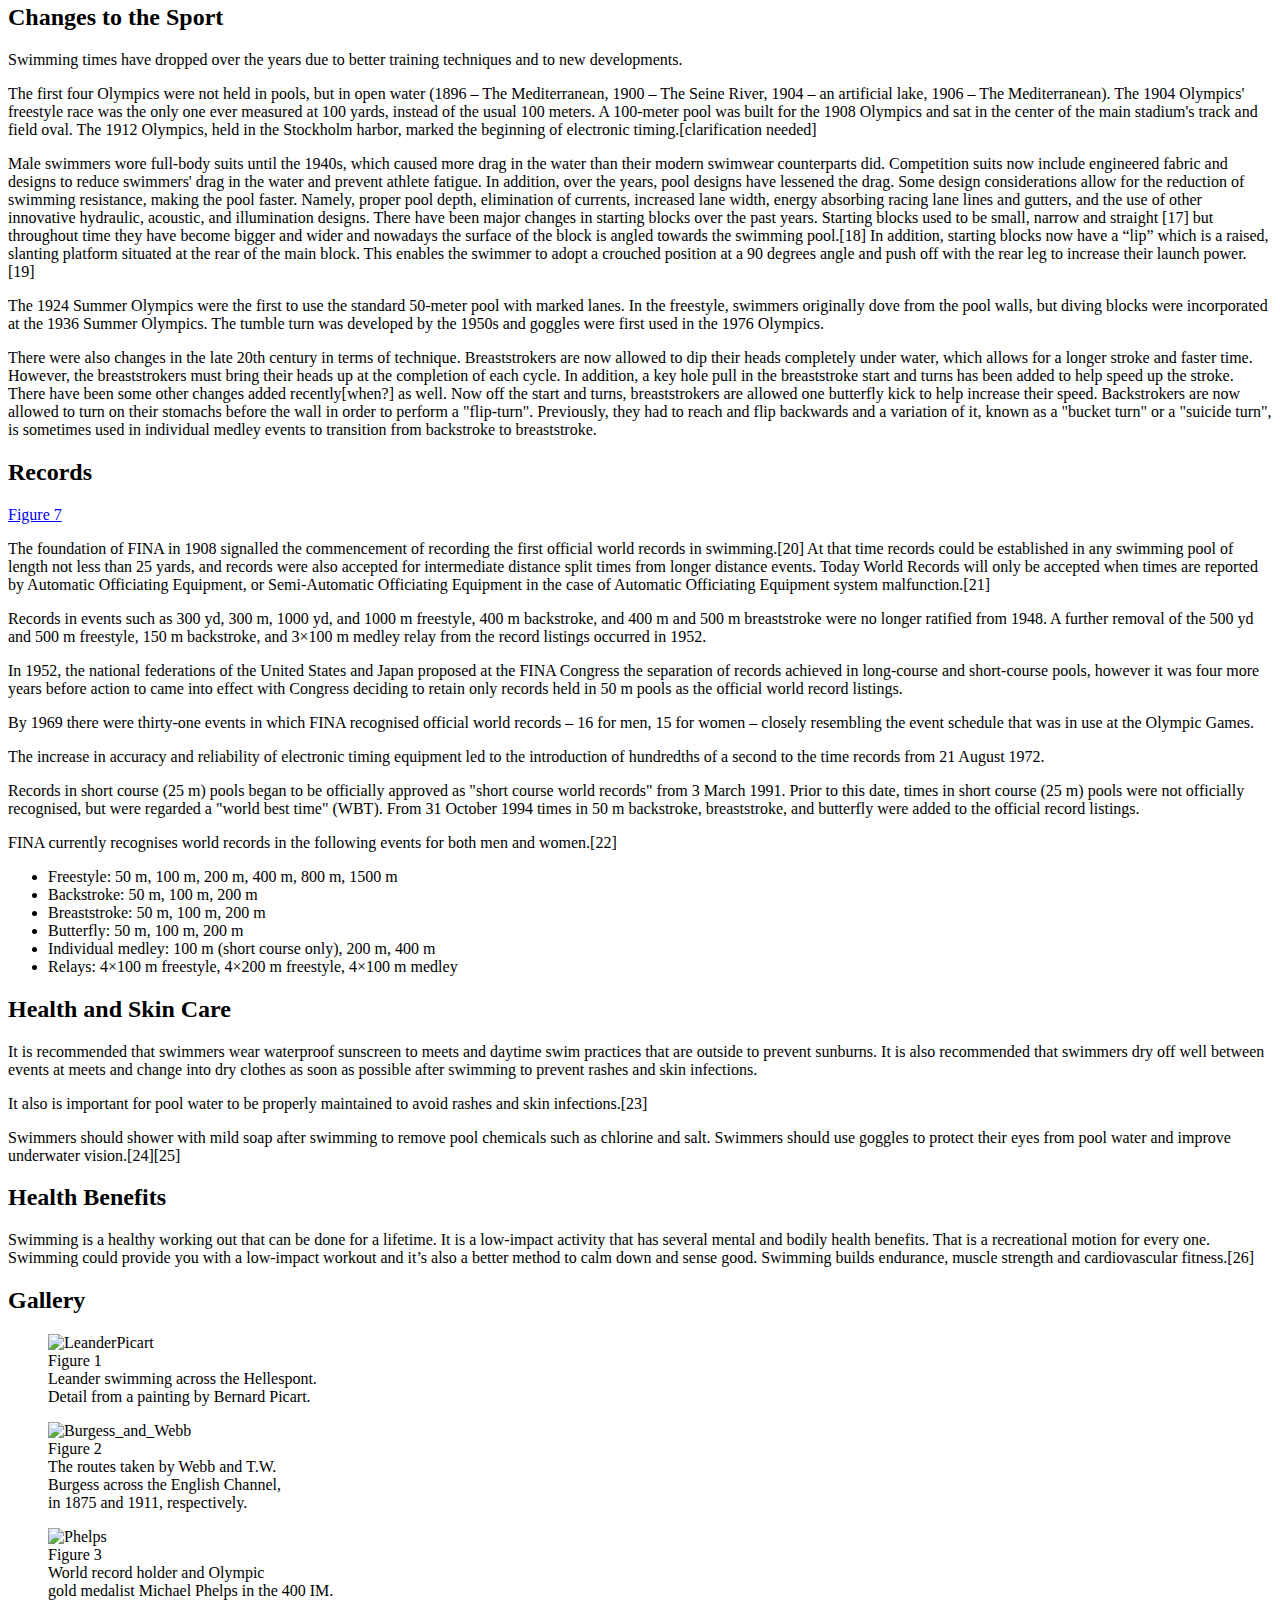
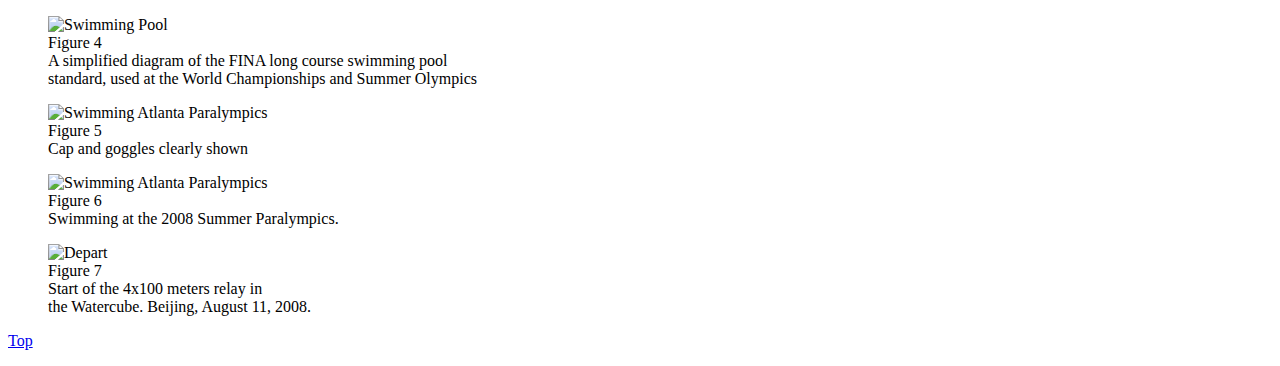
==== commit dc17b279: "image changes" ====
--- a/Devine_Misha_project 1/index.html
+++ b/Devine_Misha_project 1/index.html
@@ -206,49 +206,49 @@
 
 
 <figure id="figure1">
-<img src="images/LeanderPicart.jpg" alt="LeanderPicart" width="300" height="200"/>
+<img src="DWS/Devine_Misha_project 1/images/LeanderPicart.jpg" alt="LeanderPicart" width="300" height="200"/>
 <br />
 <figcaption>Figure 1<br />Leander swimming across the Hellespont. <br />Detail from a painting by Bernard Picart.</figcaption>
 </figure>
 
 
 <figure id="figure2">
-<img src="images/Burgess_and_Webb.jpg" alt="Burgess_and_Webb" width="200" height="200"/>
+<img src="/Users/mdevine/Desktop/Full Sail/Month 5/Designing for Web Standards I/DWS/Devine_Misha_project 1/images/Burgess_and_Webb.jpg" alt="Burgess_and_Webb" width="200" height="200"/>
 <br />
 <figcaption>Figure 2<br />The routes taken by Webb and T.W. <br />Burgess across the English Channel, <br />in 1875 and 1911, respectively.</figcaption>
 </figure>
 
 
 <figure id="figure3">
-<img src="images/Phelps_400m_IM-crop.jpg" alt="Phelps" width="300" height="200"/>
+<img src="/Users/mdevine/Desktop/Full Sail/Month 5/Designing for Web Standards I/DWS/Devine_Misha_project 1/images/Phelps_400m_IM-crop.jpg" alt="Phelps" width="300" height="200"/>
 <br />
 <figcaption>Figure 3<br />World record holder and Olympic <br />gold medalist Michael Phelps in the 400 IM.</figcaption>
 </figure>
 
 
 <figure id="figure4">
-<img src="images/Swimming_pool_50m_2008.svg" alt="Swimming Pool" width="400" height="300"/>
+<img src="/Users/mdevine/Desktop/Full Sail/Month 5/Designing for Web Standards I/DWS/Devine_Misha_project 1/images/Swimming_pool_50m_2008.svg" alt="Swimming Pool" width="400" height="300"/>
 <br />
 <figcaption>Figure 4<br />A simplified diagram of the FINA long course swimming pool<br /> standard, used at the World Championships and Summer Olympics</figcaption>
 </figure>
 
 
 <figure id="figure5">
-<img src="images/Swimming_Atlanta_Paralympics_(3).jpg" alt="Swimming Atlanta Paralympics" width="250" height="200"/>
+<img src="/Users/mdevine/Desktop/Full Sail/Month 5/Designing for Web Standards I/DWS/Devine_Misha_project 1/images/Swimming_Atlanta_Paralympics_(3).jpg" alt="Swimming Atlanta Paralympics" width="250" height="200"/>
 <br />
 <figcaption>Figure 5<br />Cap and goggles clearly shown</figcaption>
 </figure>
 
 
 <figure id="figure6">
-<img src="images/Swimming_at_the_2008_Summer_Paralympics_-_women_Freestyle_swimming.jpg" alt="Swimming Atlanta Paralympics" width="250" height="200"/>
+<img src="/Users/mdevine/Desktop/Full Sail/Month 5/Designing for Web Standards I/DWS/Devine_Misha_project 1/images/Swimming_at_the_2008_Summer_Paralympics_-_women_Freestyle_swimming.jpg" alt="Swimming Atlanta Paralympics" width="250" height="200"/>
 <br />
 <figcaption>Figure 6<br />Swimming at the 2008 Summer Paralympics.</figcaption>
 </figure>
 
 
 <figure id="figure7">
-<img src="images/Depart4x100.jpg" alt="Depart" width="250" height="200"/>
+<img src="/Users/mdevine/Desktop/Full Sail/Month 5/Designing for Web Standards I/DWS/Devine_Misha_project 1/images/Depart4x100.jpg" alt="Depart" width="250" height="200"/>
 <br />
 <figcaption>Figure 7<br />Start of the 4x100 meters relay in<br /> the Watercube. Beijing, August 11, 2008.</figcaption>
 </figure>
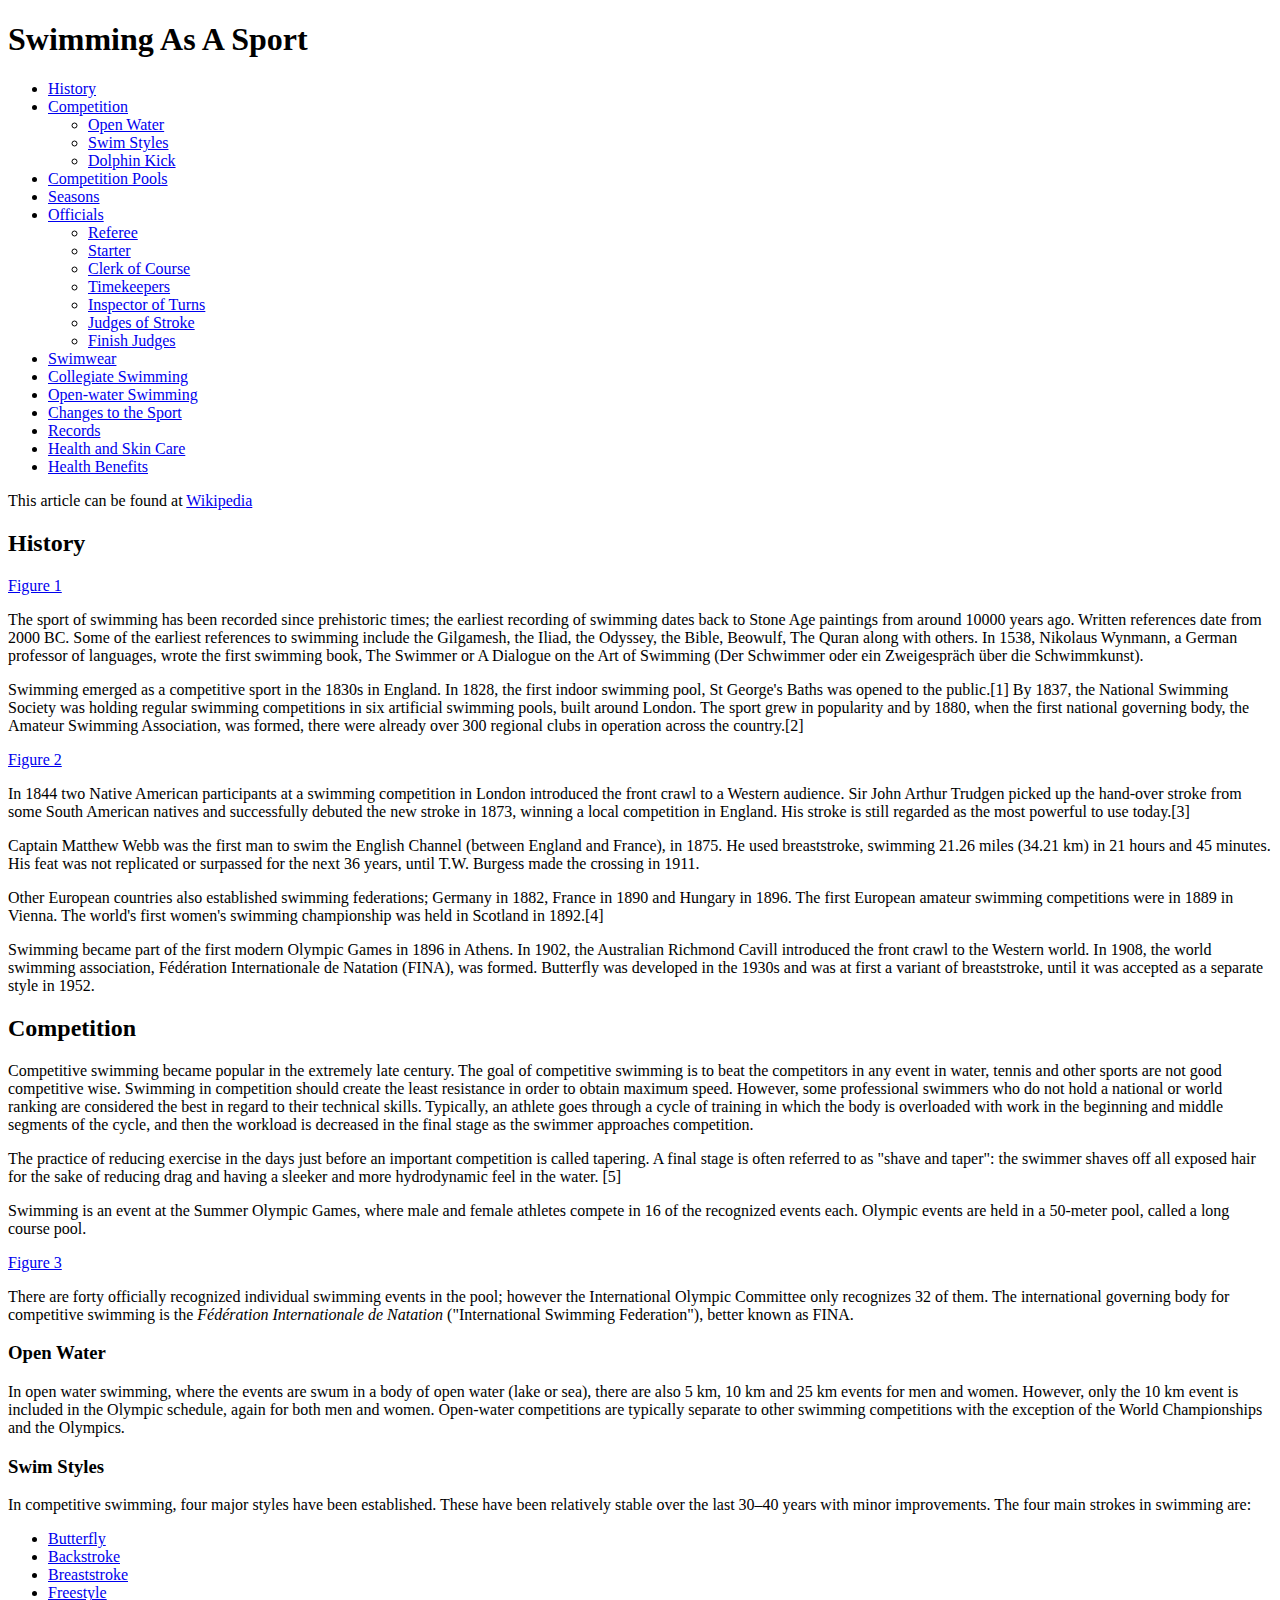
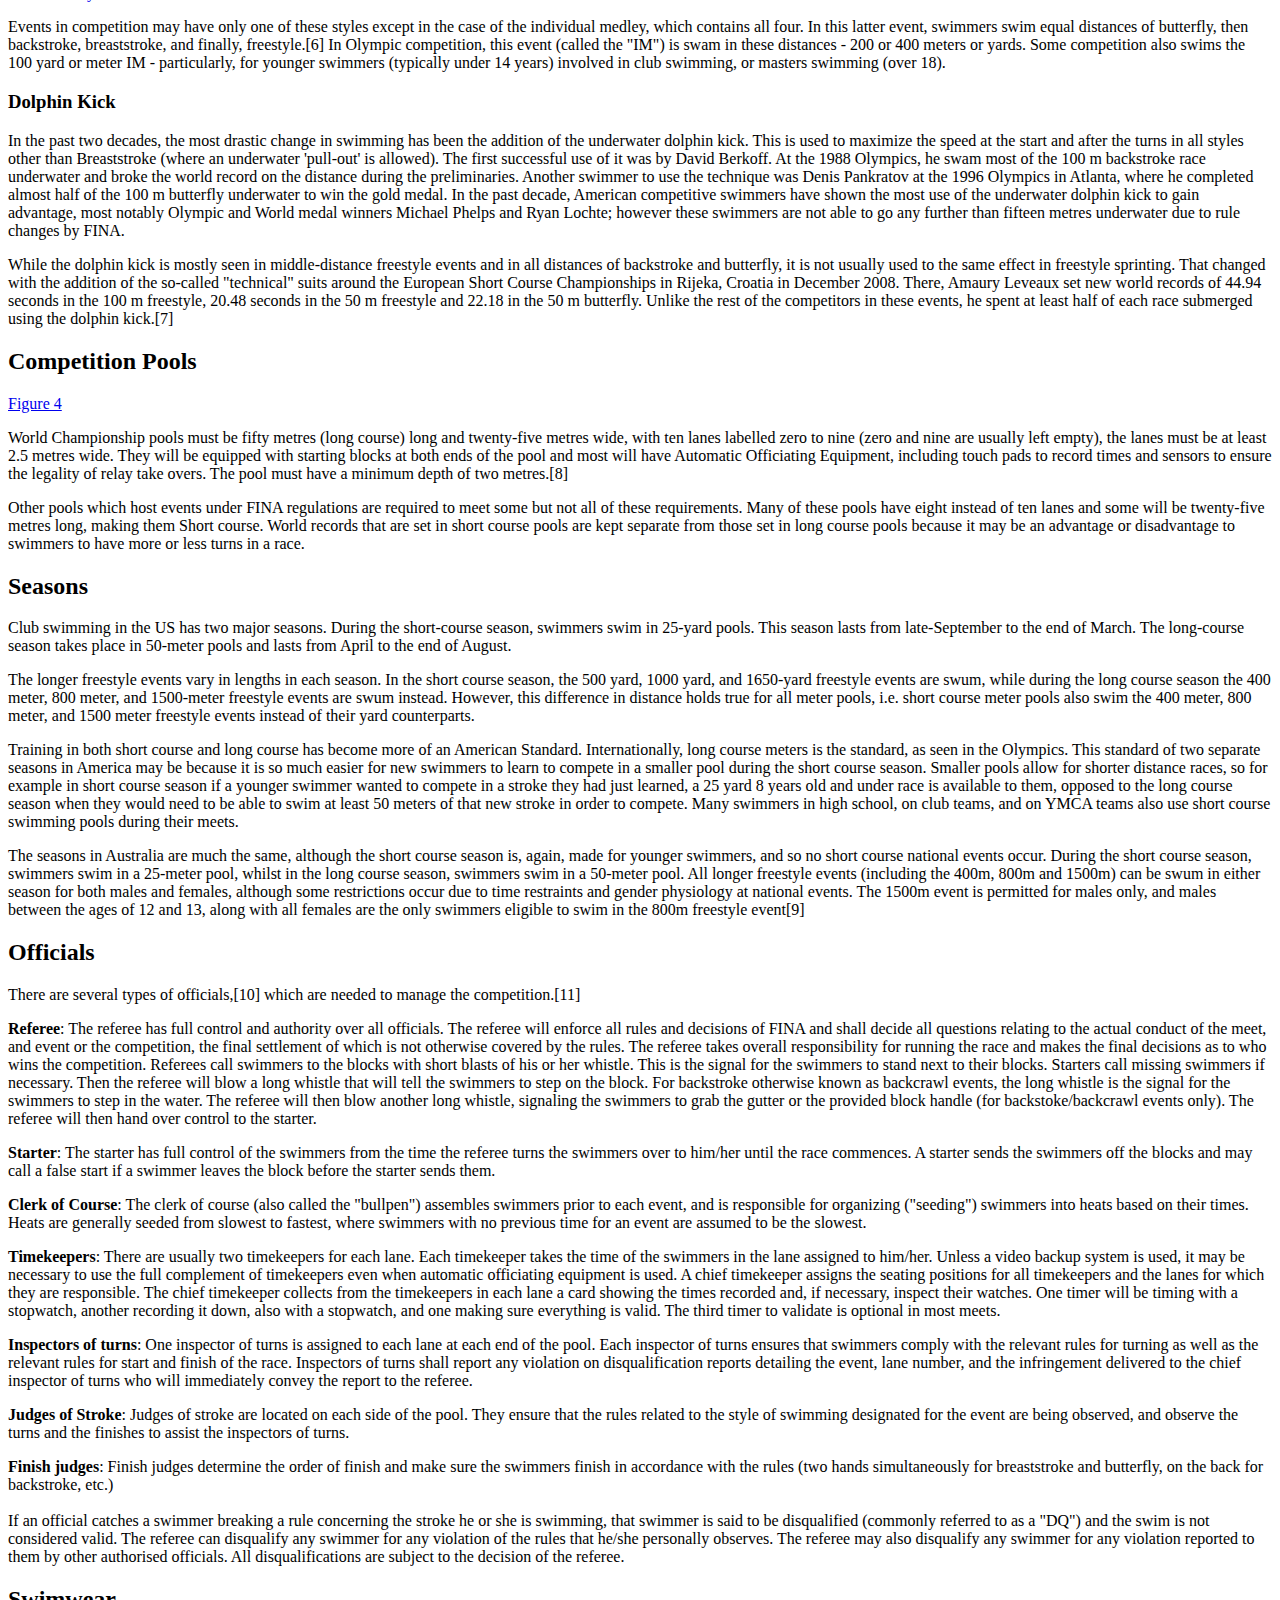
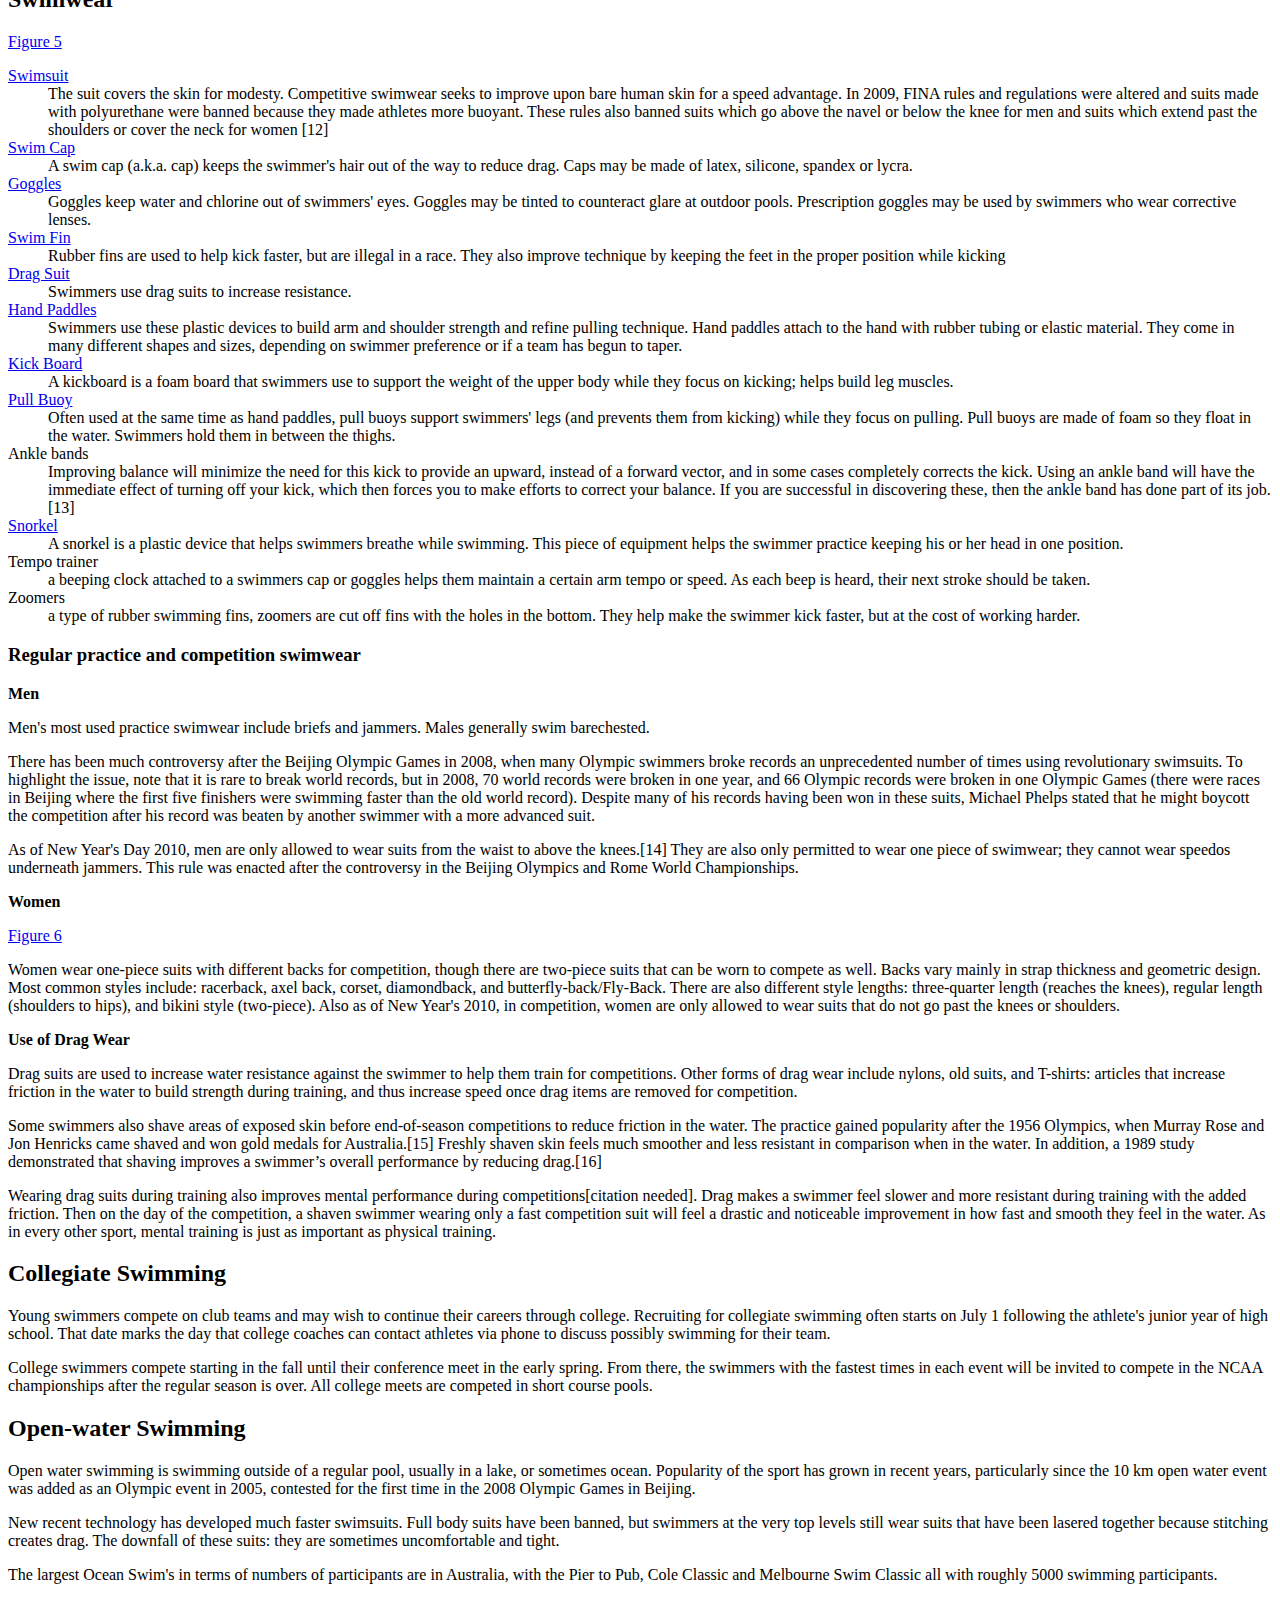
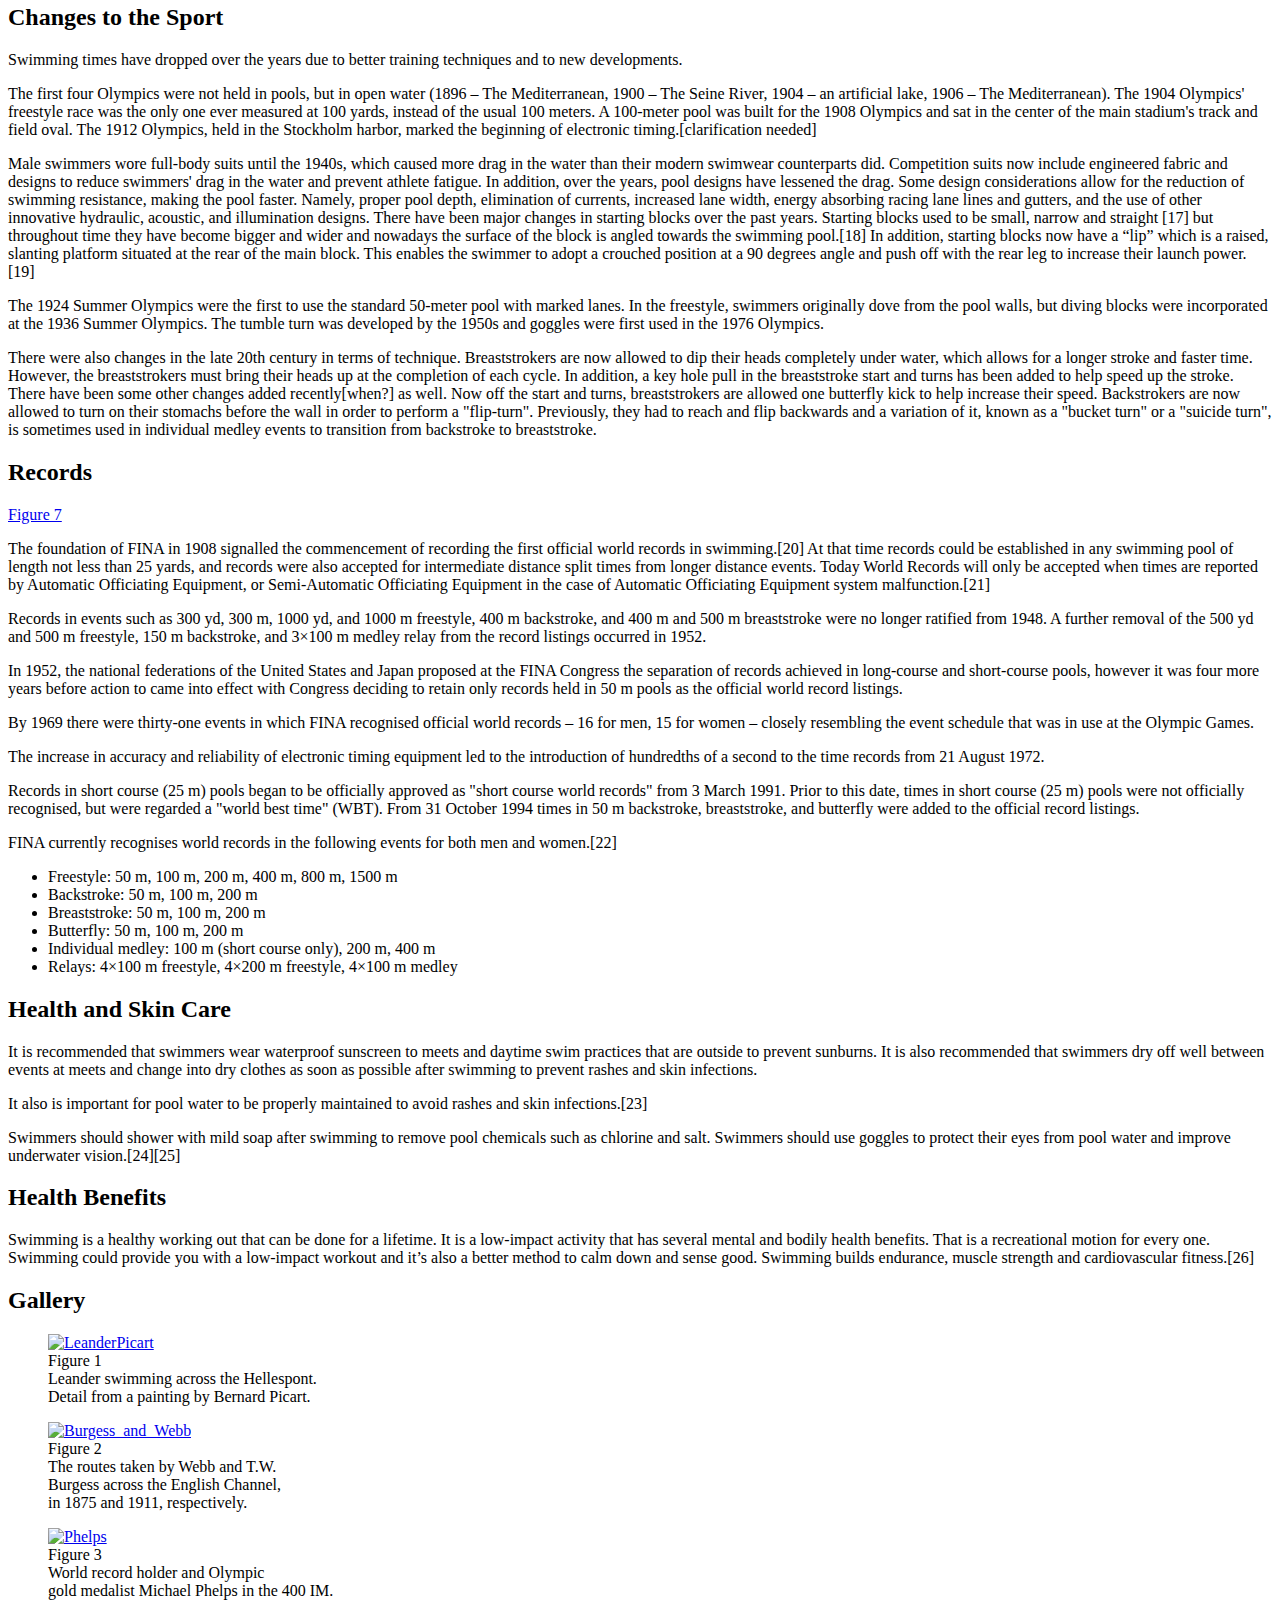
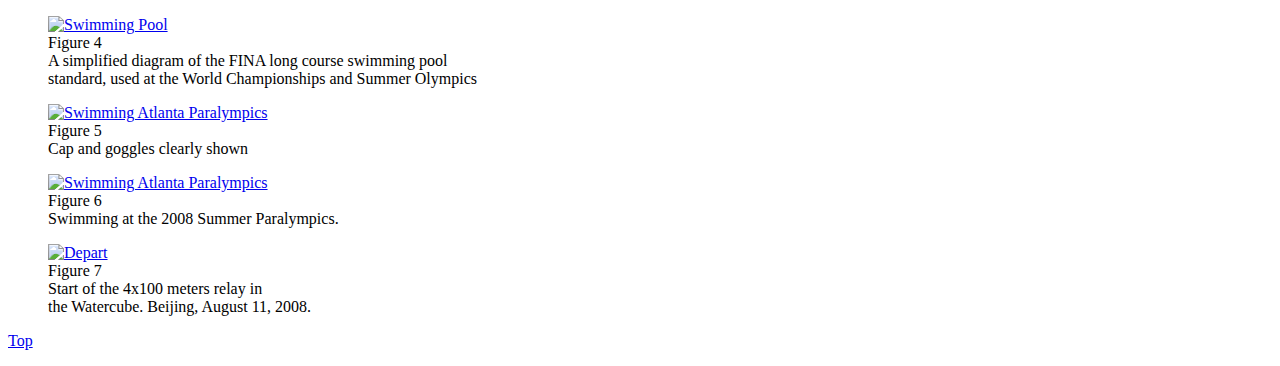
==== commit 3a071a19: "Changes to images" ====
--- a/Devine_Misha_project 1/index.html
+++ b/Devine_Misha_project 1/index.html
@@ -206,49 +206,63 @@
 
 
 <figure id="figure1">
-<img src="DWS/Devine_Misha_project 1/images/LeanderPicart.jpg" alt="LeanderPicart" width="300" height="200"/>
+<a href="http://upload.wikimedia.org/wikipedia/commons/a/a2/LeanderPicart.jpg">
+<img src="/Users/mdevine/Desktop/Full Sail/Month 5/Designing for Web Standards I/DWS/Devine_Misha_project 1/images/LeanderPicart.jpg" alt="LeanderPicart" width="300" height="200"/>
+</a>
 <br />
 <figcaption>Figure 1<br />Leander swimming across the Hellespont. <br />Detail from a painting by Bernard Picart.</figcaption>
 </figure>
 
 
 <figure id="figure2">
+<a href="http://upload.wikimedia.org/wikipedia/commons/c/c8/Burgess_and_Webb.jpg">
 <img src="/Users/mdevine/Desktop/Full Sail/Month 5/Designing for Web Standards I/DWS/Devine_Misha_project 1/images/Burgess_and_Webb.jpg" alt="Burgess_and_Webb" width="200" height="200"/>
+</a>
 <br />
 <figcaption>Figure 2<br />The routes taken by Webb and T.W. <br />Burgess across the English Channel, <br />in 1875 and 1911, respectively.</figcaption>
 </figure>
 
 
 <figure id="figure3">
+<a href="http://upload.wikimedia.org/wikipedia/commons/9/98/Phelps_400m_IM-crop.jpg">
 <img src="/Users/mdevine/Desktop/Full Sail/Month 5/Designing for Web Standards I/DWS/Devine_Misha_project 1/images/Phelps_400m_IM-crop.jpg" alt="Phelps" width="300" height="200"/>
+</a>
 <br />
 <figcaption>Figure 3<br />World record holder and Olympic <br />gold medalist Michael Phelps in the 400 IM.</figcaption>
 </figure>
 
 
 <figure id="figure4">
+<a href="http://upload.wikimedia.org/wikipedia/commons/c/cf/Swimming_pool_50m_2008.svg">
 <img src="/Users/mdevine/Desktop/Full Sail/Month 5/Designing for Web Standards I/DWS/Devine_Misha_project 1/images/Swimming_pool_50m_2008.svg" alt="Swimming Pool" width="400" height="300"/>
+</a>
 <br />
 <figcaption>Figure 4<br />A simplified diagram of the FINA long course swimming pool<br /> standard, used at the World Championships and Summer Olympics</figcaption>
 </figure>
 
 
 <figure id="figure5">
+<a href="http://upload.wikimedia.org/wikipedia/commons/b/b6/Swimming_Atlanta_Paralympics_%283%29.jpg">
 <img src="/Users/mdevine/Desktop/Full Sail/Month 5/Designing for Web Standards I/DWS/Devine_Misha_project 1/images/Swimming_Atlanta_Paralympics_(3).jpg" alt="Swimming Atlanta Paralympics" width="250" height="200"/>
+</a>
 <br />
 <figcaption>Figure 5<br />Cap and goggles clearly shown</figcaption>
 </figure>
 
 
 <figure id="figure6">
+<a href="http://upload.wikimedia.org/wikipedia/commons/d/de/Swimming_at_the_2008_Summer_Paralympics_-_women_Freestyle_swimming.jpg">
 <img src="/Users/mdevine/Desktop/Full Sail/Month 5/Designing for Web Standards I/DWS/Devine_Misha_project 1/images/Swimming_at_the_2008_Summer_Paralympics_-_women_Freestyle_swimming.jpg" alt="Swimming Atlanta Paralympics" width="250" height="200"/>
+</a>
 <br />
 <figcaption>Figure 6<br />Swimming at the 2008 Summer Paralympics.</figcaption>
 </figure>
 
 
 <figure id="figure7">
+<a href="http://upload.wikimedia.org/wikipedia/commons/4/4a/Depart4x100.jpg">
 <img src="/Users/mdevine/Desktop/Full Sail/Month 5/Designing for Web Standards I/DWS/Devine_Misha_project 1/images/Depart4x100.jpg" alt="Depart" width="250" height="200"/>
+</a>
 <br />
 <figcaption>Figure 7<br />Start of the 4x100 meters relay in<br /> the Watercube. Beijing, August 11, 2008.</figcaption>
 </figure>
@@ -257,4 +271,4 @@
 
 <p><a href="#top">Top</a>
 </body>
-</html>+</html>
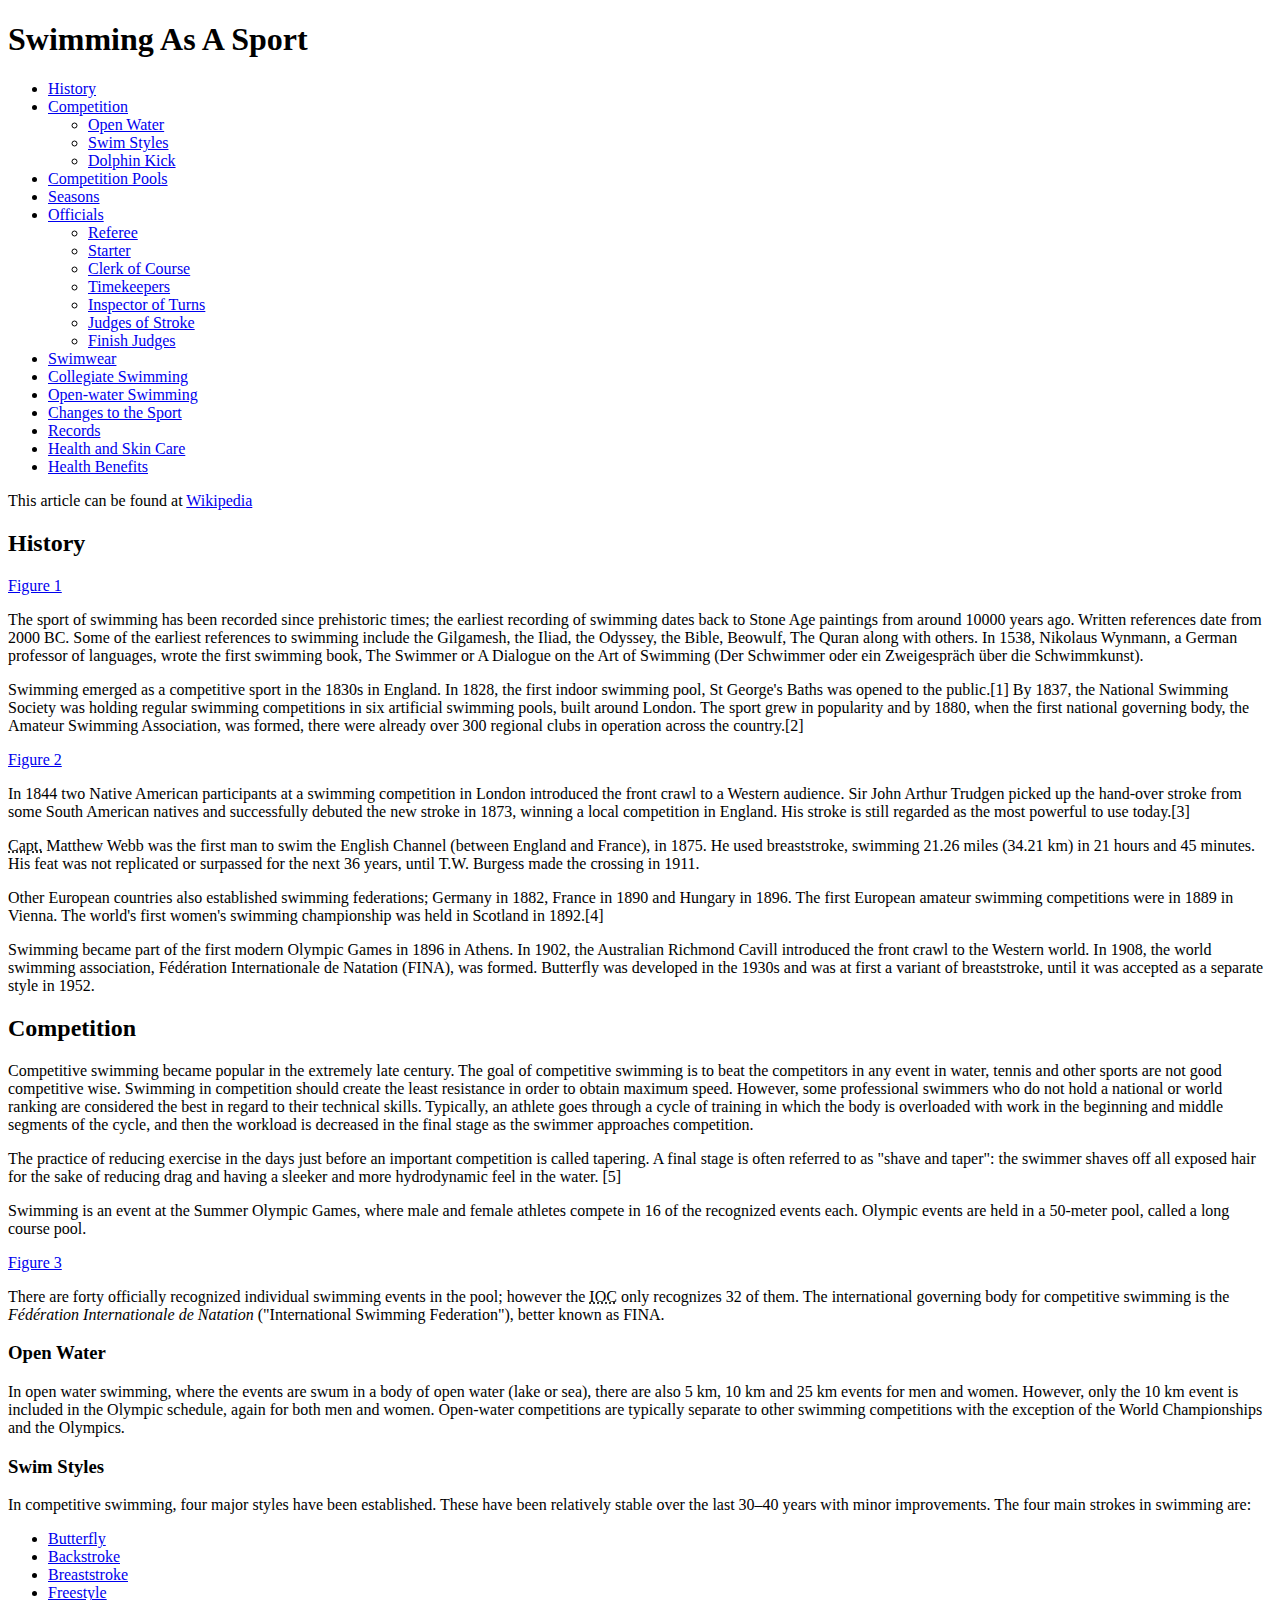
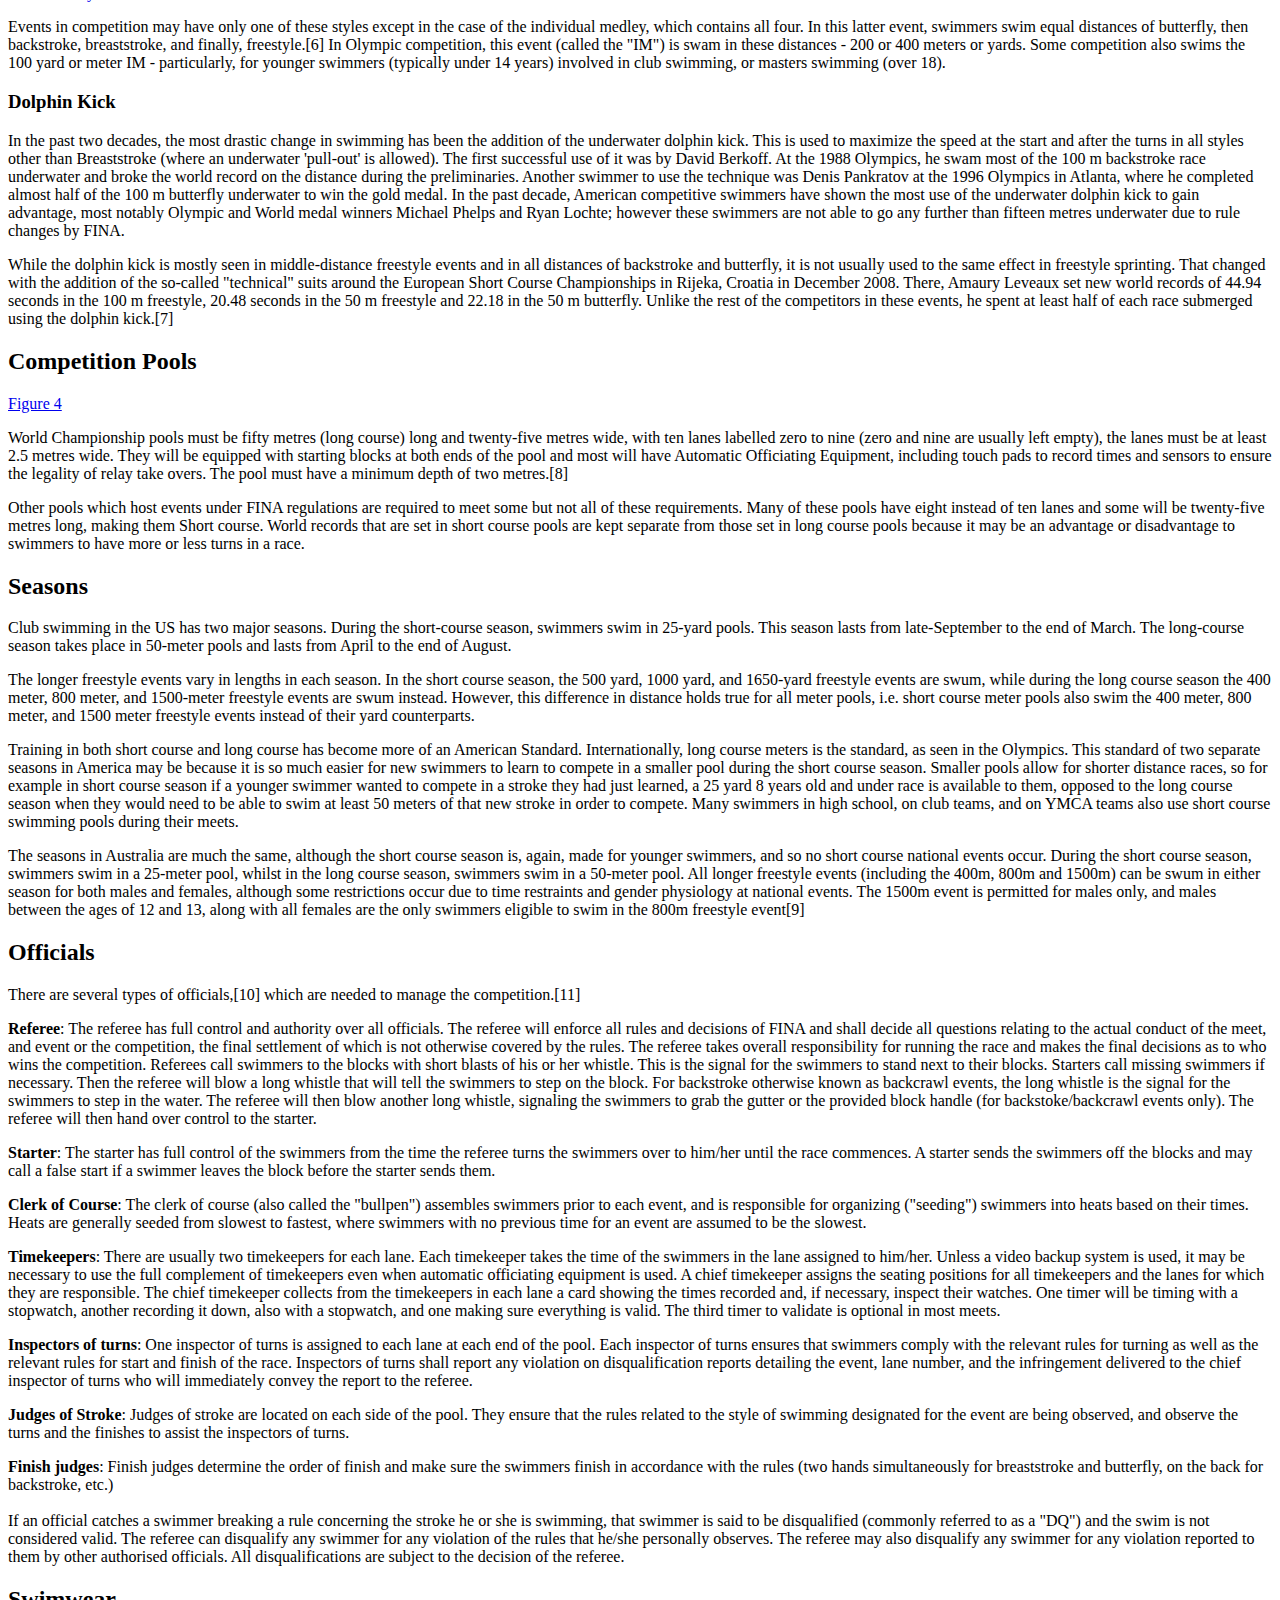
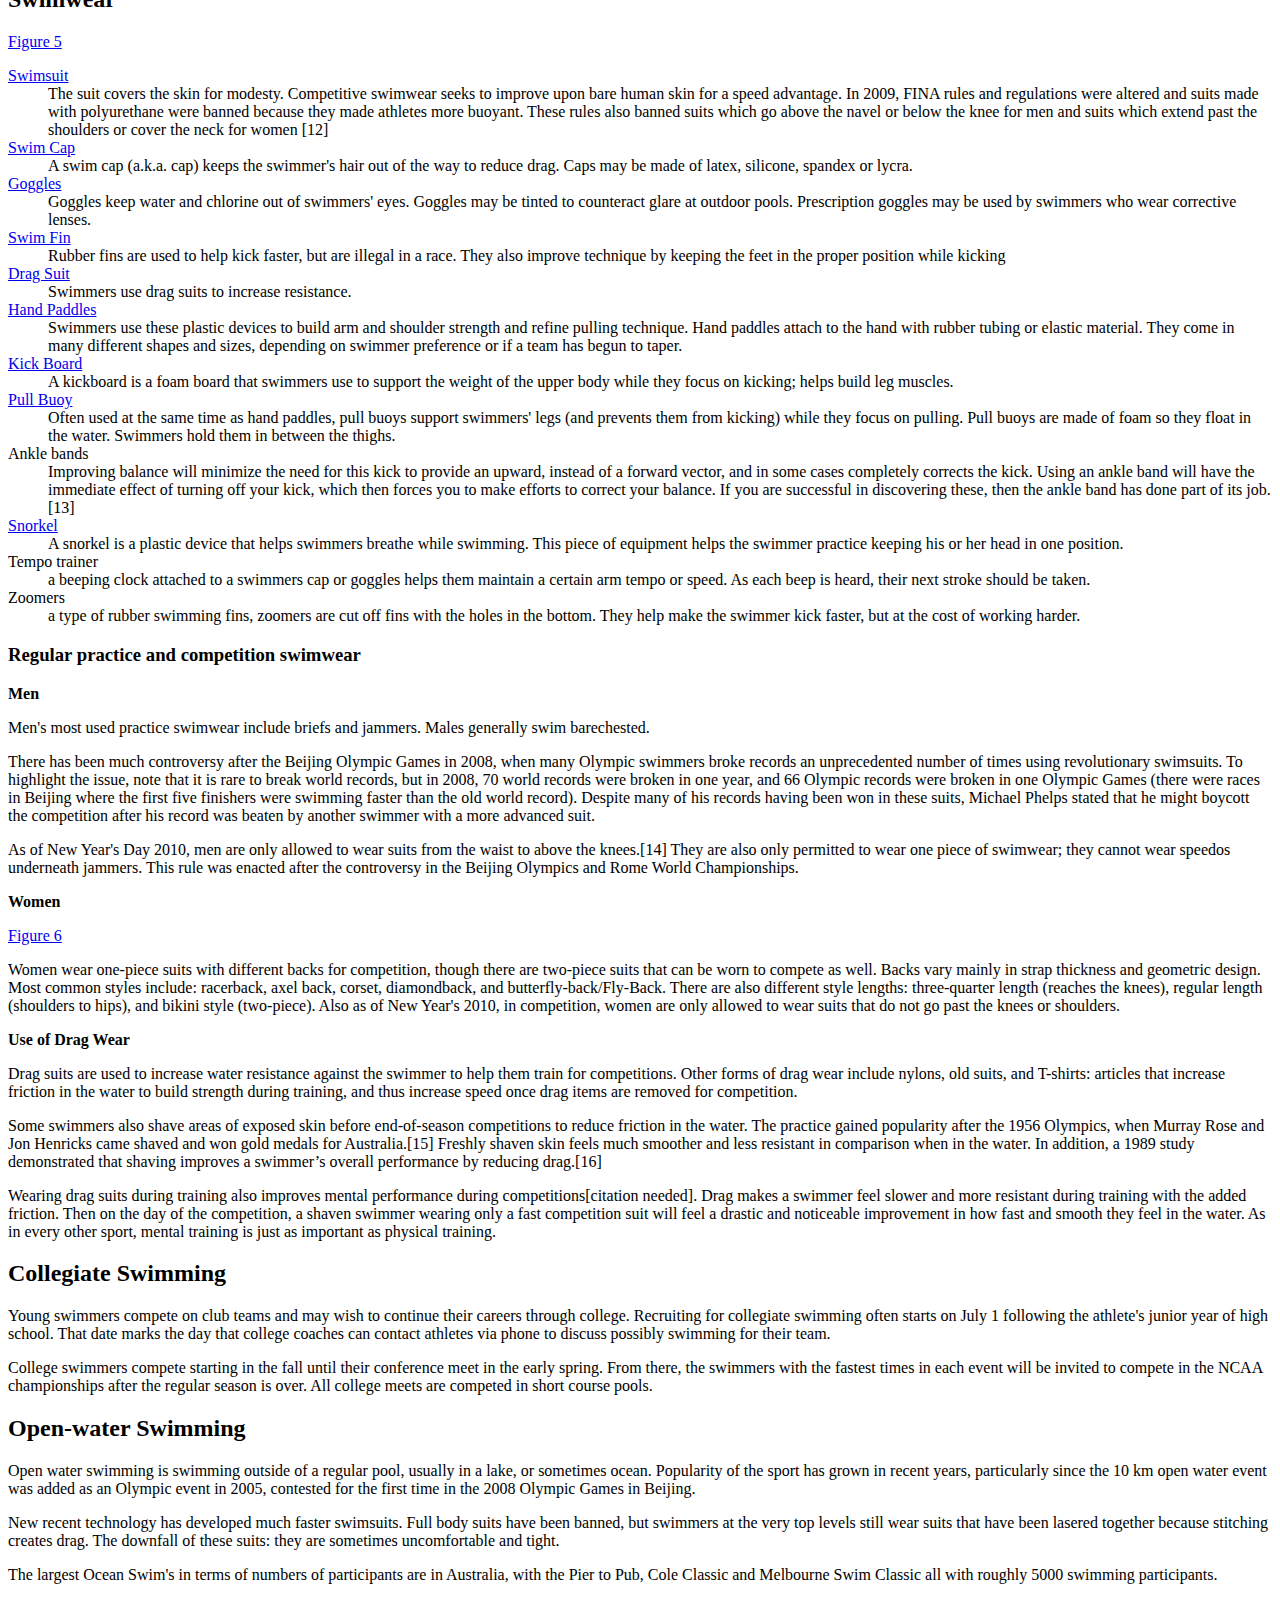
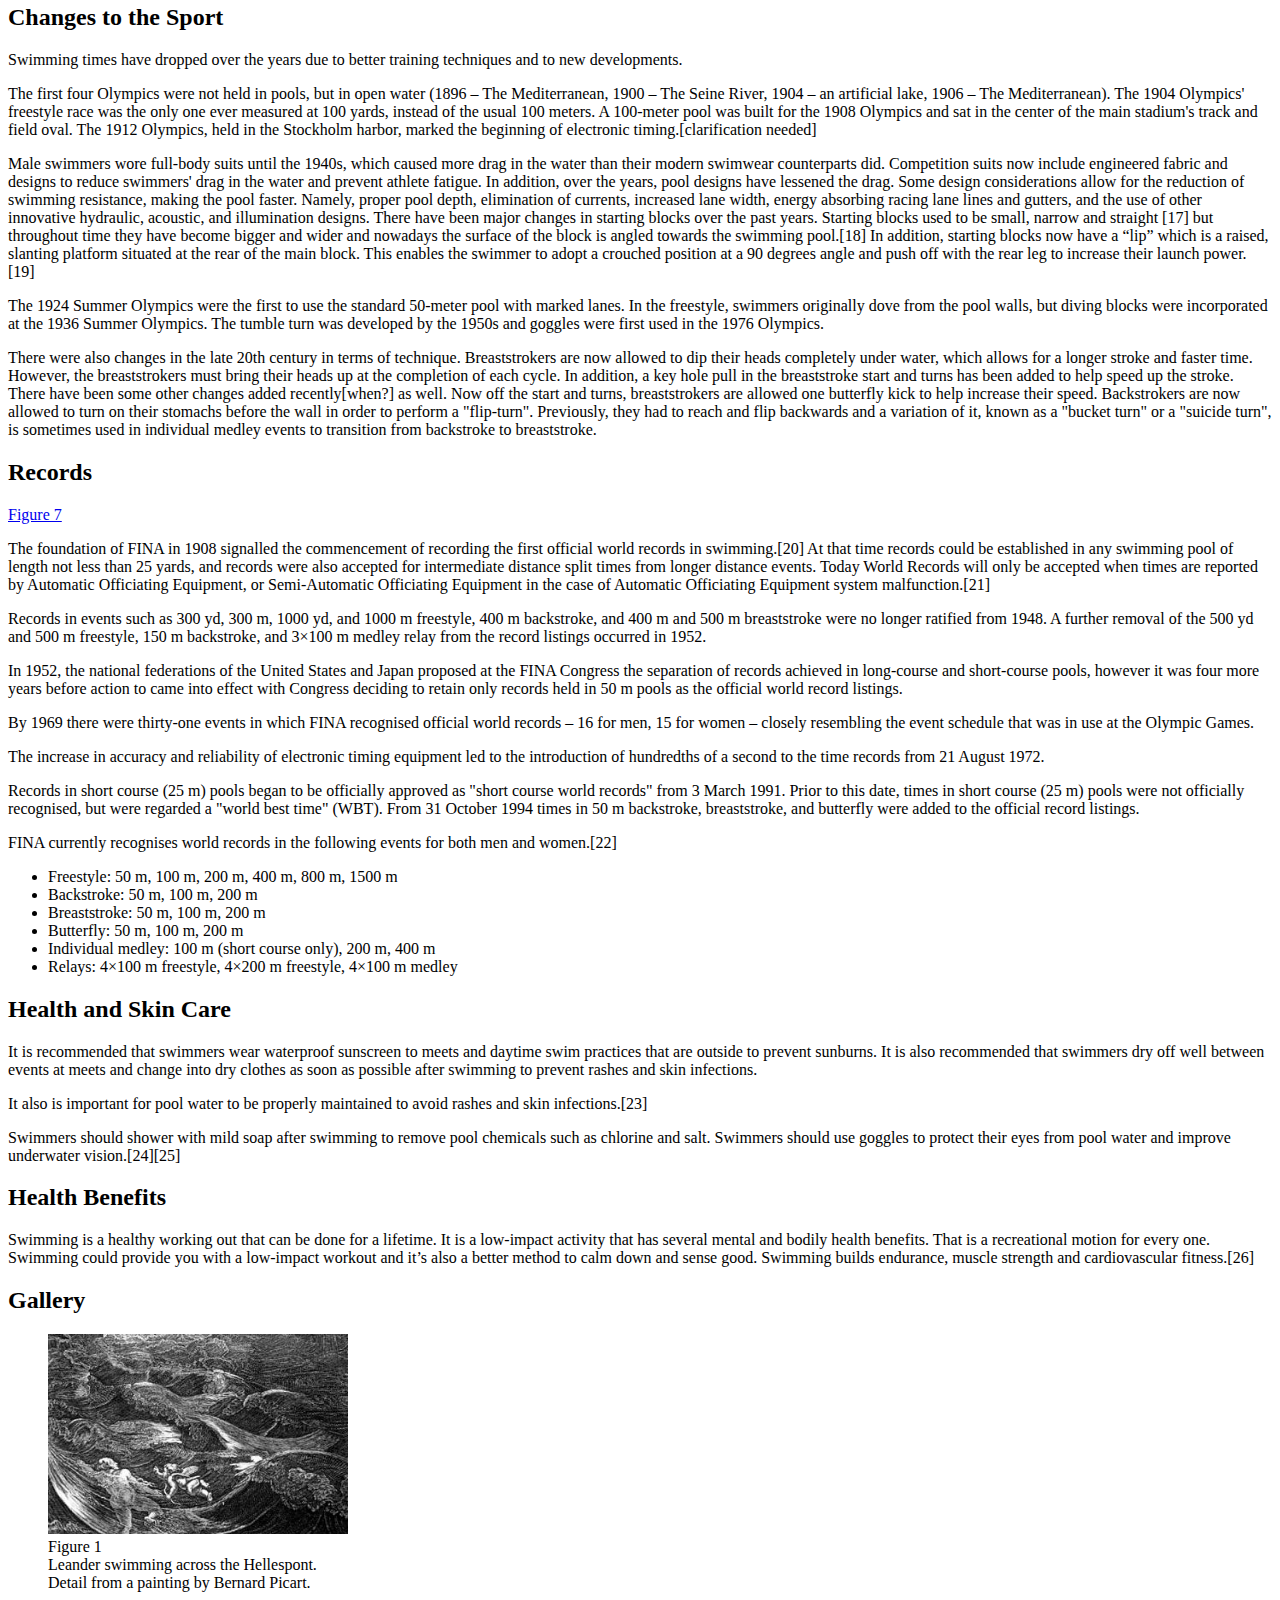
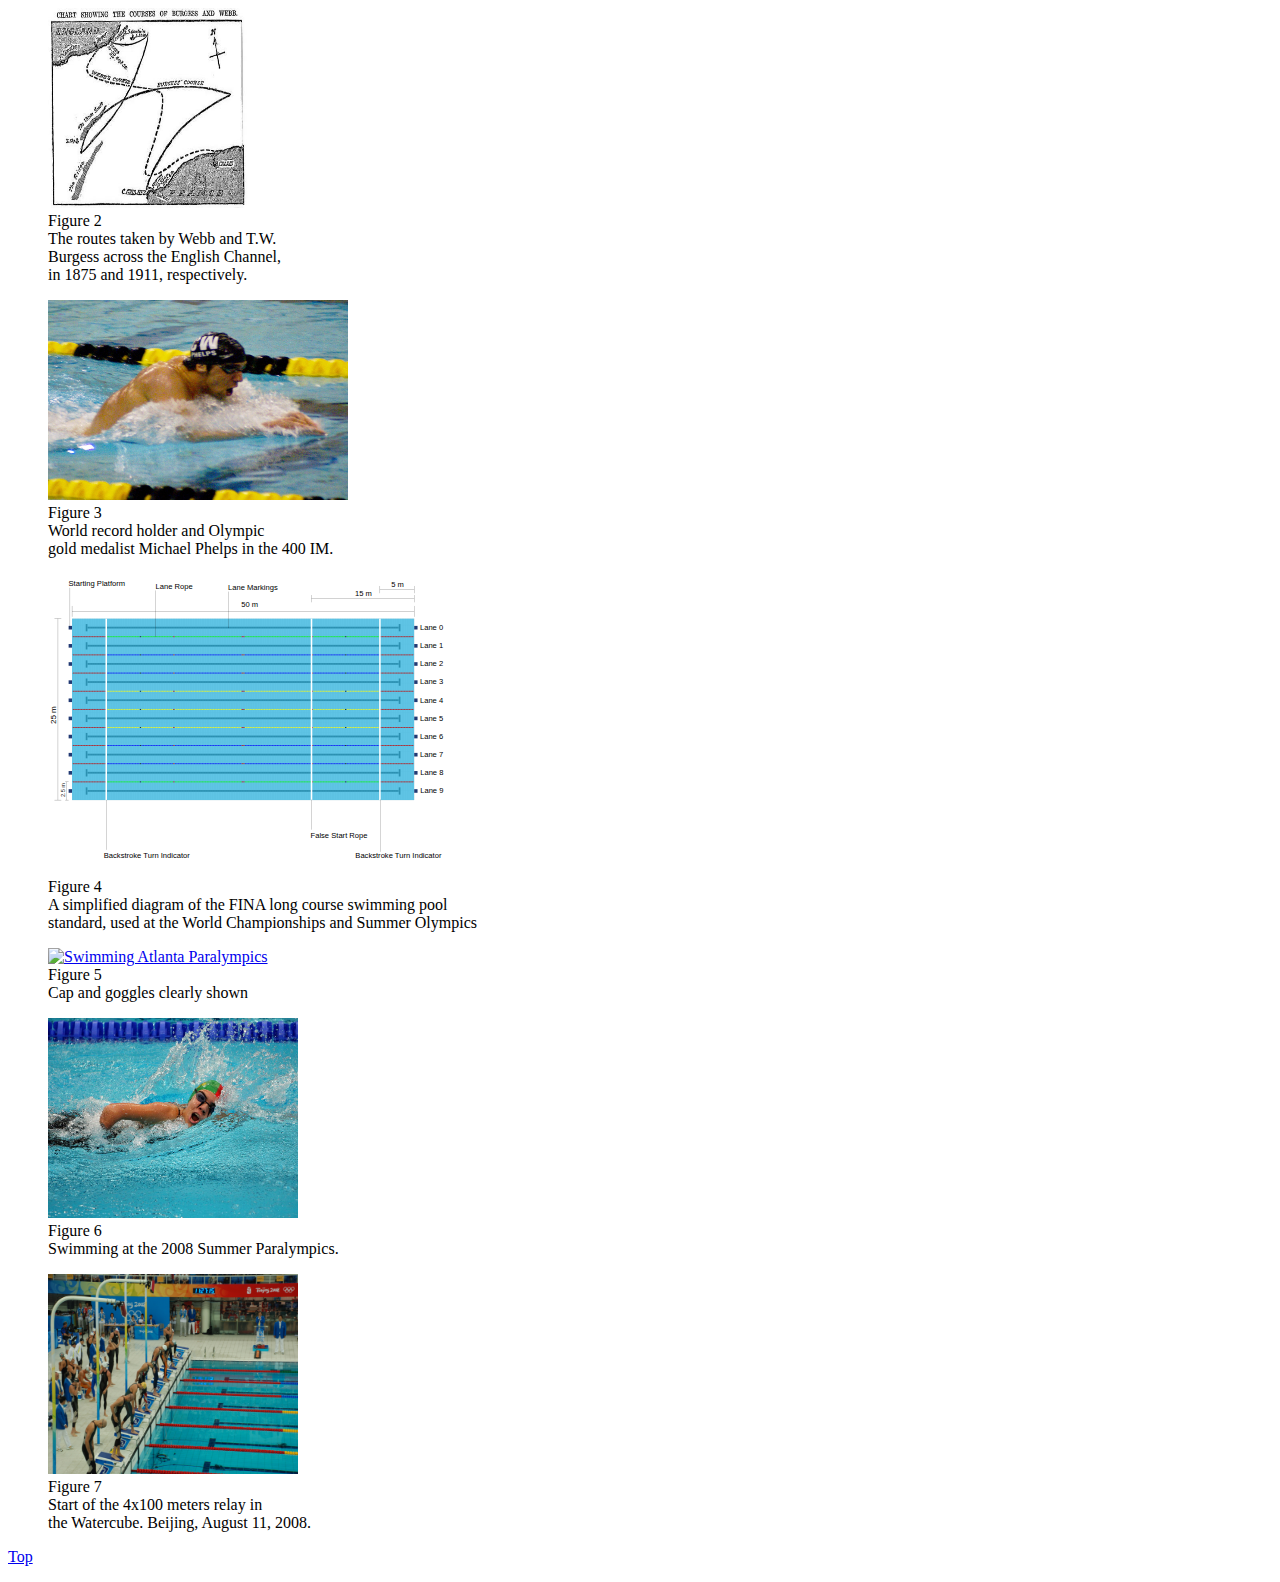
==== commit ecfd3430: "Adding Abbreiveations" ====
--- a/Devine_Misha_project 1/index.html
+++ b/Devine_Misha_project 1/index.html
@@ -2,6 +2,7 @@
 <html lang="en">
 <head>
 <title>Swimming</title>
+<meta charset="utf-8" />
 
 </head>
 <body>
@@ -46,7 +47,7 @@
 
 <a href="#figure2">Figure 2</a>
 <p>In 1844 two Native American participants at a swimming competition in London introduced the front crawl to a Western audience. Sir John Arthur Trudgen picked up the hand-over stroke from some South American natives and successfully debuted the new stroke in 1873, winning a local competition in England. His stroke is still regarded as the most powerful to use today.[3]</p>
-<p>Captain Matthew Webb was the first man to swim the English Channel (between England and France), in 1875. He used breaststroke, swimming 21.26 miles (34.21 km) in 21 hours and 45 minutes. His feat was not replicated or surpassed for the next 36 years, until T.W. Burgess made the crossing in 1911.</p>
+<p><abbr title="Captain">Capt.</abbr> Matthew Webb was the first man to swim the English Channel (between England and France), in 1875. He used breaststroke, swimming 21.26 miles (34.21 km) in 21 hours and 45 minutes. His feat was not replicated or surpassed for the next 36 years, until T.W. Burgess made the crossing in 1911.</p>
 <p>Other European countries also established swimming federations; Germany in 1882, France in 1890 and Hungary in 1896. The first European amateur swimming competitions were in 1889 in Vienna. The world's first women's swimming championship was held in Scotland in 1892.[4]</p>
 <p>Swimming became part of the first modern Olympic Games in 1896 in Athens. In 1902, the Australian Richmond Cavill introduced the front crawl to the Western world. In 1908, the world swimming association, Fédération Internationale de Natation (FINA), was formed. Butterfly was developed in the 1930s and was at first a variant of breaststroke, until it was accepted as a separate style in 1952.</p>
 
@@ -58,7 +59,7 @@
 <p>Swimming is an event at the Summer Olympic Games, where male and female athletes compete in 16 of the recognized events each. Olympic events are held in a 50-meter pool, called a long course pool.</p>
 
 <a href="#figure3">Figure 3</a>
-<p>There are forty officially recognized individual swimming events in the pool; however the International Olympic Committee only recognizes 32 of them. The international governing body for competitive swimming is the <em>Fédération Internationale de Natation</em> ("International Swimming Federation"), better known as FINA.</p>
+<p>There are forty officially recognized individual swimming events in the pool; however the <abbr title="International Olympic Committee">IOC</abbr> only recognizes 32 of them. The international governing body for competitive swimming is the <em>Fédération Internationale de Natation</em> ("International Swimming Federation"), better known as FINA.</p>
 
 <h3 id="open_water"><strong>Open Water</strong></h3>
 <p>In open water swimming, where the events are swum in a body of open water (lake or sea), there are also 5 km, 10 km and 25 km events for men and women. However, only the 10 km event is included in the Olympic schedule, again for both men and women. Open-water competitions are typically separate to other swimming competitions with the exception of the World Championships and the Olympics.</p>
@@ -206,8 +207,8 @@
 
 
 <figure id="figure1">
-<a href="http://upload.wikimedia.org/wikipedia/commons/a/a2/LeanderPicart.jpg">
-<img src="/Users/mdevine/Desktop/Full Sail/Month 5/Designing for Web Standards I/DWS/Devine_Misha_project 1/images/LeanderPicart.jpg" alt="LeanderPicart" width="300" height="200"/>
+<a href="images/LeanderPicart.jpg" target="_blank">
+<img src="images/LeanderPicart.jpg" alt="LeanderPicart" width="300" height="200"/>
 </a>
 <br />
 <figcaption>Figure 1<br />Leander swimming across the Hellespont. <br />Detail from a painting by Bernard Picart.</figcaption>
@@ -215,8 +216,8 @@
 
 
 <figure id="figure2">
-<a href="http://upload.wikimedia.org/wikipedia/commons/c/c8/Burgess_and_Webb.jpg">
-<img src="/Users/mdevine/Desktop/Full Sail/Month 5/Designing for Web Standards I/DWS/Devine_Misha_project 1/images/Burgess_and_Webb.jpg" alt="Burgess_and_Webb" width="200" height="200"/>
+<a href="images/Burgess_and_Webb.jpg" target="_blank">
+<img src="images/Burgess_and_Webb.jpg" alt="Burgess_and_Webb" width="200" height="200"/>
 </a>
 <br />
 <figcaption>Figure 2<br />The routes taken by Webb and T.W. <br />Burgess across the English Channel, <br />in 1875 and 1911, respectively.</figcaption>
@@ -224,8 +225,8 @@
 
 
 <figure id="figure3">
-<a href="http://upload.wikimedia.org/wikipedia/commons/9/98/Phelps_400m_IM-crop.jpg">
-<img src="/Users/mdevine/Desktop/Full Sail/Month 5/Designing for Web Standards I/DWS/Devine_Misha_project 1/images/Phelps_400m_IM-crop.jpg" alt="Phelps" width="300" height="200"/>
+<a href="images/Phelps_400m_IM-crop.jpg" target="_blank">
+<img src="images/Phelps_400m_IM-crop.jpg" alt="Phelps" width="300" height="200"/>
 </a>
 <br />
 <figcaption>Figure 3<br />World record holder and Olympic <br />gold medalist Michael Phelps in the 400 IM.</figcaption>
@@ -233,8 +234,8 @@
 
 
 <figure id="figure4">
-<a href="http://upload.wikimedia.org/wikipedia/commons/c/cf/Swimming_pool_50m_2008.svg">
-<img src="/Users/mdevine/Desktop/Full Sail/Month 5/Designing for Web Standards I/DWS/Devine_Misha_project 1/images/Swimming_pool_50m_2008.svg" alt="Swimming Pool" width="400" height="300"/>
+<a href="images/Swimming_pool_50m_2008.svg" target="_blank">
+<img src="images/Swimming_pool_50m_2008.svg" alt="Swimming Pool" width="400" height="300"/>
 </a>
 <br />
 <figcaption>Figure 4<br />A simplified diagram of the FINA long course swimming pool<br /> standard, used at the World Championships and Summer Olympics</figcaption>
@@ -242,8 +243,8 @@
 
 
 <figure id="figure5">
-<a href="http://upload.wikimedia.org/wikipedia/commons/b/b6/Swimming_Atlanta_Paralympics_%283%29.jpg">
-<img src="/Users/mdevine/Desktop/Full Sail/Month 5/Designing for Web Standards I/DWS/Devine_Misha_project 1/images/Swimming_Atlanta_Paralympics_(3).jpg" alt="Swimming Atlanta Paralympics" width="250" height="200"/>
+<a href="images/Swimming_Atlanta_Paralympics_(3).jpg" target="_blank">
+<img src="images/Swimming_Atlanta_Paralympics_(3).jpg" alt="Swimming Atlanta Paralympics" width="250" height="200"/>
 </a>
 <br />
 <figcaption>Figure 5<br />Cap and goggles clearly shown</figcaption>
@@ -251,8 +252,8 @@
 
 
 <figure id="figure6">
-<a href="http://upload.wikimedia.org/wikipedia/commons/d/de/Swimming_at_the_2008_Summer_Paralympics_-_women_Freestyle_swimming.jpg">
-<img src="/Users/mdevine/Desktop/Full Sail/Month 5/Designing for Web Standards I/DWS/Devine_Misha_project 1/images/Swimming_at_the_2008_Summer_Paralympics_-_women_Freestyle_swimming.jpg" alt="Swimming Atlanta Paralympics" width="250" height="200"/>
+<a href="http://upload.wikimedia.org/wikipedia/commons/d/de/Swimming_at_the_2008_Summer_Paralympics_-_women_Freestyle_swimming.jpg" target="_blank">
+<img src="images/2008_Summer_Paralympics_women.jpg" alt="Swimming Paralympics" width="250" height="200"/>
 </a>
 <br />
 <figcaption>Figure 6<br />Swimming at the 2008 Summer Paralympics.</figcaption>
@@ -260,8 +261,8 @@
 
 
 <figure id="figure7">
-<a href="http://upload.wikimedia.org/wikipedia/commons/4/4a/Depart4x100.jpg">
-<img src="/Users/mdevine/Desktop/Full Sail/Month 5/Designing for Web Standards I/DWS/Devine_Misha_project 1/images/Depart4x100.jpg" alt="Depart" width="250" height="200"/>
+<a href="images/Depart4x100.jpg" target="_blank">
+<img src="images/Depart4x100.jpg" alt="Depart" width="250" height="200"/>
 </a>
 <br />
 <figcaption>Figure 7<br />Start of the 4x100 meters relay in<br /> the Watercube. Beijing, August 11, 2008.</figcaption>
